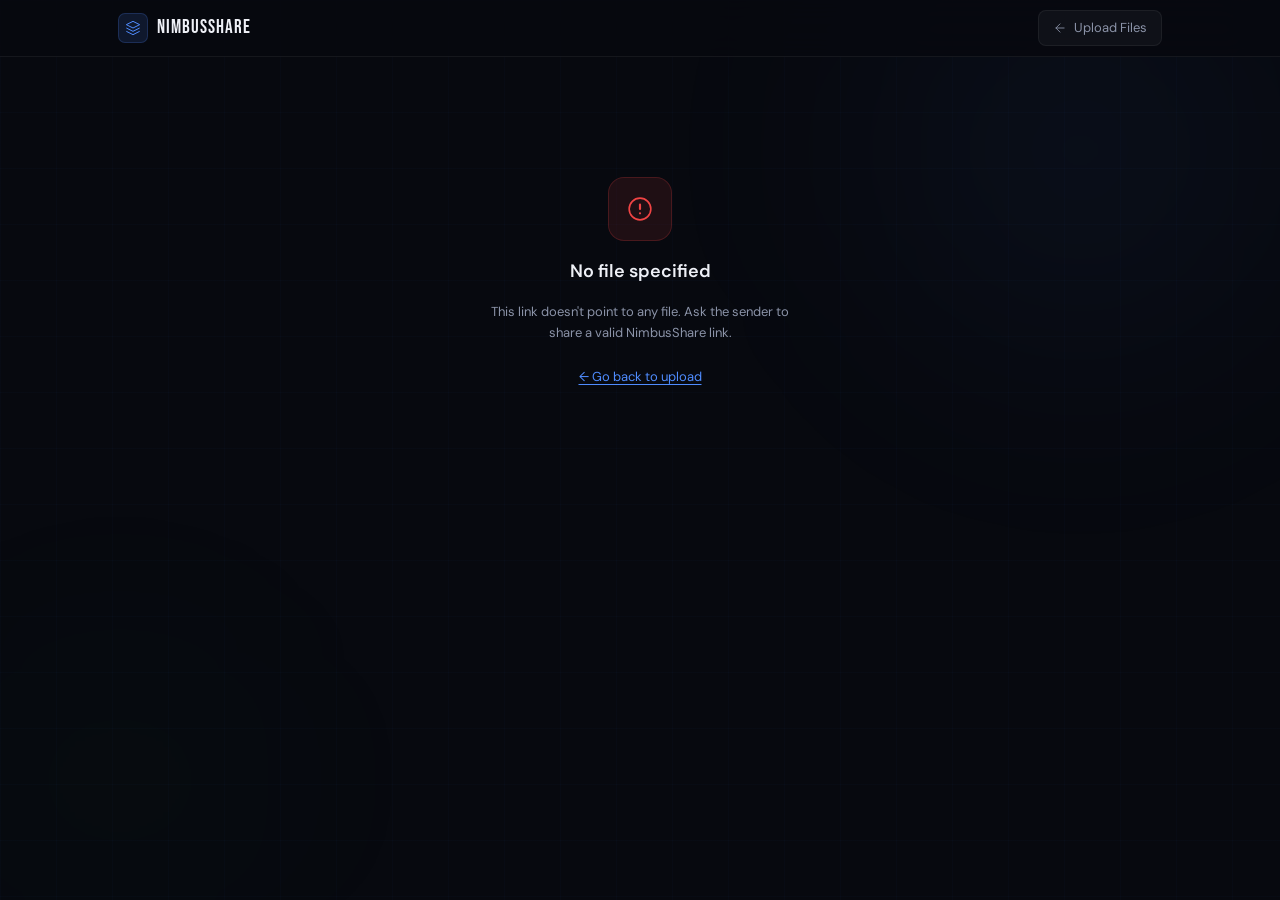
==== frontend/preview.html @ 37689a12 "Phase 2 complete: upload UI, real API integration, bundle links, preview page, delete feature, local" ====
<!DOCTYPE html>
<html lang="en">
<head>
  <meta charset="UTF-8"/>
  <meta name="viewport" content="width=device-width, initial-scale=1.0"/>
  <title>NimbusShare — Preview</title>
  <link rel="preconnect" href="https://fonts.googleapis.com">
  <link href="https://fonts.googleapis.com/css2?family=Bebas+Neue&family=DM+Sans:ital,wght@0,300;0,400;0,500;0,600;1,400&family=JetBrains+Mono:wght@400;500&display=swap" rel="stylesheet">
  <style>
    :root {
      --bg:#07090f; --surface:#0c0f18; --card:#0f1219;
      --border:rgba(255,255,255,0.06); --border-lit:rgba(255,255,255,0.11);
      --accent:#4f8cff; --accent-dim:rgba(79,140,255,0.13);
      --green:#22c55e; --green-dim:rgba(34,197,94,0.13);
      --red:#ef4444; --red-dim:rgba(239,68,68,0.1);
      --text:#eef0f6; --text-2:#8b93a8; --text-3:#484f61;
      --font-d:'Bebas Neue',sans-serif; --font-b:'DM Sans',sans-serif;
      --font-m:'JetBrains Mono',monospace;
      --r:12px; --r-sm:8px; --ease:cubic-bezier(0.4,0,0.2,1);
    }
    *,*::before,*::after{margin:0;padding:0;box-sizing:border-box;}
    html{scroll-behavior:smooth;}
    body{background:var(--bg);color:var(--text);font-family:var(--font-b);font-size:15px;line-height:1.6;min-height:100vh;-webkit-font-smoothing:antialiased;overflow-x:hidden;}

    /* BG */
    .bg-grid{position:fixed;inset:0;z-index:0;pointer-events:none;background-image:linear-gradient(rgba(79,140,255,0.025) 1px,transparent 1px),linear-gradient(90deg,rgba(79,140,255,0.025) 1px,transparent 1px);background-size:56px 56px;}
    .bg-glow{position:fixed;border-radius:50%;filter:blur(110px);pointer-events:none;z-index:0;}
    .g1{width:600px;height:600px;top:-150px;right:-100px;background:radial-gradient(circle,rgba(79,140,255,0.07) 0%,transparent 70%);}
    .g2{width:400px;height:400px;bottom:-80px;left:-80px;background:radial-gradient(circle,rgba(34,197,94,0.04) 0%,transparent 70%);}

    /* NAV */
    .navbar{position:sticky;top:0;z-index:100;background:rgba(7,9,15,0.88);backdrop-filter:blur(22px);border-bottom:1px solid var(--border);}
    .nav-inner{max-width:1100px;margin:0 auto;padding:0 28px;height:56px;display:flex;align-items:center;gap:16px;}
    .nav-logo{display:flex;align-items:center;gap:9px;text-decoration:none;color:var(--text);}
    .logo-mark{width:30px;height:30px;border-radius:7px;background:var(--accent-dim);border:1px solid rgba(79,140,255,0.2);display:flex;align-items:center;justify-content:center;color:var(--accent);}
    .logo-text{font-family:var(--font-d);font-size:19px;letter-spacing:1px;}
    .nav-back{margin-left:auto;display:flex;align-items:center;gap:7px;padding:7px 14px;border-radius:var(--r-sm);background:rgba(255,255,255,0.04);border:1px solid var(--border);color:var(--text-2);font-size:13px;cursor:pointer;text-decoration:none;transition:all .18s var(--ease);}
    .nav-back:hover{background:rgba(255,255,255,0.08);color:var(--text);border-color:var(--border-lit);}

    /* MAIN */
    .main{max-width:1100px;margin:0 auto;padding:40px 28px 80px;position:relative;z-index:1;}

    /* STATES */
    .state-center{display:flex;flex-direction:column;align-items:center;justify-content:center;gap:16px;padding:80px 20px;text-align:center;}
    .state-icon{width:64px;height:64px;border-radius:16px;display:flex;align-items:center;justify-content:center;}
    .state-icon.loading{background:var(--accent-dim);border:1px solid rgba(79,140,255,0.2);color:var(--accent);}
    .state-icon.error{background:var(--red-dim);border:1px solid rgba(239,68,68,0.2);color:var(--red);}
    .state-title{font-size:18px;font-weight:600;}
    .state-sub{font-size:13px;color:var(--text-2);max-width:320px;}
    .spin{width:22px;height:22px;border:2px solid rgba(79,140,255,0.3);border-top-color:var(--accent);border-radius:50%;animation:spin .75s linear infinite;}
    @keyframes spin{to{transform:rotate(360deg)}}

    /* BUNDLE */
    .bundle-header{display:flex;align-items:flex-start;justify-content:space-between;gap:20px;margin-bottom:28px;flex-wrap:wrap;animation:fade-up .5s ease both;}
    .bundle-eyebrow{font-family:var(--font-m);font-size:10px;letter-spacing:2px;color:var(--accent);text-transform:uppercase;margin-bottom:8px;}
    .bundle-title{font-family:var(--font-d);font-size:38px;letter-spacing:1px;margin-bottom:6px;}
    .bundle-meta{font-size:13px;color:var(--text-2);}
    .bundle-dl-all{display:flex;align-items:center;gap:8px;padding:12px 22px;border-radius:var(--r-sm);background:linear-gradient(135deg,var(--accent),#6366f1);border:none;color:#fff;font-size:14px;font-weight:600;cursor:pointer;font-family:var(--font-b);white-space:nowrap;box-shadow:0 4px 20px rgba(79,140,255,0.25);transition:all .2s var(--ease);flex-shrink:0;}
    .bundle-dl-all:hover{transform:translateY(-1px);box-shadow:0 8px 28px rgba(79,140,255,0.35);}

    /* FILE GRID */
    .file-grid{display:flex;flex-direction:column;gap:10px;}
    .file-row{display:flex;align-items:center;gap:14px;padding:16px 18px;border-radius:var(--r);background:var(--card);border:1px solid var(--border);cursor:pointer;transition:all .2s var(--ease);animation:fade-up .4s ease both;position:relative;overflow:hidden;}
    .file-row::before{content:'';position:absolute;inset:0;pointer-events:none;background:linear-gradient(135deg,rgba(255,255,255,0.018) 0%,transparent 55%);}
    .file-row:hover{border-color:var(--accent);transform:translateX(3px);background:#111520;}
    .file-row:hover .file-row-name{color:var(--accent);}
    .fr-ext{width:44px;height:44px;border-radius:10px;flex-shrink:0;background:var(--accent-dim);border:1px solid rgba(79,140,255,0.18);display:flex;align-items:center;justify-content:center;font-family:var(--font-m);font-size:9px;color:var(--accent);text-transform:uppercase;letter-spacing:.5px;}
    .fr-info{flex:1;min-width:0;}
    .file-row-name{display:block;font-size:14px;font-weight:600;color:var(--text);white-space:nowrap;overflow:hidden;text-overflow:ellipsis;margin-bottom:3px;transition:color .18s;}
    .file-row-meta{display:flex;align-items:center;gap:10px;}
    .file-row-size{font-family:var(--font-m);font-size:11px;color:var(--text-3);}
    .file-row-hint{font-size:11px;color:var(--text-3);display:flex;align-items:center;gap:5px;}
    .fr-actions{display:flex;align-items:center;gap:8px;flex-shrink:0;}
    .fr-copy-btn,.fr-dl-btn{display:flex;align-items:center;gap:6px;padding:8px 14px;border-radius:var(--r-sm);font-size:12px;font-weight:500;cursor:pointer;font-family:var(--font-b);transition:all .18s var(--ease);white-space:nowrap;border:1px solid;}
    .fr-copy-btn{background:var(--accent-dim);border-color:rgba(79,140,255,0.22);color:var(--accent);}
    .fr-copy-btn:hover{background:rgba(79,140,255,0.22);border-color:rgba(79,140,255,0.4);}
    .fr-copy-btn.copied{background:var(--green-dim);border-color:rgba(34,197,94,0.25);color:var(--green);}
    .fr-dl-btn{background:var(--green-dim);border-color:rgba(34,197,94,0.22);color:var(--green);}
    .fr-dl-btn:hover{background:rgba(34,197,94,0.22);border-color:rgba(34,197,94,0.4);}

    /* SINGLE FILE */
    .single-wrap{animation:fade-up .5s ease both;}
    .single-header{display:flex;align-items:flex-start;gap:18px;margin-bottom:24px;flex-wrap:wrap;}
    .single-icon{width:58px;height:58px;border-radius:13px;flex-shrink:0;background:var(--accent-dim);border:1px solid rgba(79,140,255,0.2);display:flex;align-items:center;justify-content:center;color:var(--accent);}
    .single-title-group{flex:1;min-width:0;}
    .single-eyebrow{font-family:var(--font-m);font-size:10px;letter-spacing:2px;color:var(--text-3);text-transform:uppercase;margin-bottom:6px;}
    .single-name{font-size:22px;font-weight:700;color:var(--text);word-break:break-word;margin-bottom:6px;line-height:1.3;}
    .single-meta{font-size:13px;color:var(--text-2);}
    .single-actions{display:flex;gap:10px;flex-wrap:wrap;margin-bottom:22px;}
    .dl-btn-main{display:flex;align-items:center;gap:9px;padding:13px 26px;border-radius:var(--r-sm);background:linear-gradient(135deg,var(--green),#16a34a);border:none;color:#fff;font-size:15px;font-weight:600;cursor:pointer;font-family:var(--font-b);box-shadow:0 4px 20px rgba(34,197,94,0.22);transition:all .2s var(--ease);}
    .dl-btn-main:hover{transform:translateY(-1px);box-shadow:0 8px 28px rgba(34,197,94,0.32);}
    .copy-link-btn{display:flex;align-items:center;gap:8px;padding:13px 20px;border-radius:var(--r-sm);background:var(--accent-dim);border:1px solid rgba(79,140,255,0.22);color:var(--accent);font-size:14px;font-weight:500;cursor:pointer;font-family:var(--font-b);transition:all .2s var(--ease);}
    .copy-link-btn:hover{background:rgba(79,140,255,0.2);border-color:rgba(79,140,255,0.4);}
    .copy-link-btn.copied{background:var(--green-dim);border-color:rgba(34,197,94,0.25);color:var(--green);}

    /* PREVIEW PANE */
    .preview-pane{border-radius:var(--r);border:1px solid var(--border);background:var(--card);overflow:hidden;min-height:280px;}
    .preview-pane iframe,.preview-pane img,.preview-pane video,.preview-pane audio{display:block;width:100%;border:none;}
    .preview-pane img{max-height:72vh;object-fit:contain;background:#000;}
    .preview-pane video{max-height:72vh;background:#000;}
    .preview-pane audio{padding:28px;width:100%;}
    .preview-pane iframe{height:72vh;}

    /* text preview */
    .text-preview{padding:24px;font-family:var(--font-m);font-size:13px;color:var(--text-2);line-height:1.8;white-space:pre-wrap;word-break:break-word;max-height:72vh;overflow-y:auto;}
    .text-preview::-webkit-scrollbar{width:5px;}
    .text-preview::-webkit-scrollbar-thumb{background:var(--border-lit);border-radius:3px;}

    /* no preview */
    .no-preview{display:flex;flex-direction:column;align-items:center;justify-content:center;gap:14px;padding:60px 28px;text-align:center;}
    .no-preview-icon{width:60px;height:60px;border-radius:14px;background:rgba(255,255,255,0.03);border:1px solid var(--border);display:flex;align-items:center;justify-content:center;color:var(--text-3);}
    .no-preview-title{font-size:16px;font-weight:600;color:var(--text);}
    .no-preview-sub{font-size:13px;color:var(--text-3);}

    /* inline preview panel */
    .inline-preview-panel{margin-top:10px;border-radius:var(--r);border:1px solid var(--accent);background:var(--card);overflow:hidden;animation:panel-in .3s cubic-bezier(0.34,1.2,0.64,1) both;}
    @keyframes panel-in{from{opacity:0;transform:scaleY(.95);transform-origin:top}to{opacity:1;transform:scaleY(1)}}
    .inline-preview-header{display:flex;align-items:center;justify-content:space-between;padding:12px 16px;border-bottom:1px solid var(--border);}
    .inline-preview-title{font-size:13px;font-weight:600;color:var(--text);white-space:nowrap;overflow:hidden;text-overflow:ellipsis;min-width:0;flex:1;}
    .inline-close{background:none;border:none;cursor:pointer;color:var(--text-3);font-size:18px;padding:0 4px;transition:color .15s;flex-shrink:0;margin-left:12px;}
    .inline-close:hover{color:var(--text);}
    .inline-preview-body iframe,.inline-preview-body img,.inline-preview-body video,.inline-preview-body audio{display:block;width:100%;border:none;}
    .inline-preview-body img{max-height:55vh;object-fit:contain;background:#000;}
    .inline-preview-body video{max-height:55vh;background:#000;}
    .inline-preview-body iframe{height:55vh;}
    .inline-preview-body audio{padding:20px;}
    .inline-preview-body .text-preview{max-height:55vh;}

    /* TOAST */
    .ns-toast{position:fixed;top:68px;right:20px;z-index:9999;display:flex;align-items:flex-start;gap:10px;padding:12px 15px;border-radius:9px;max-width:320px;font-family:var(--font-b);font-size:13px;line-height:1.5;box-shadow:0 8px 30px rgba(0,0,0,0.4);backdrop-filter:blur(12px);animation:toast-in .3s cubic-bezier(0.34,1.56,0.64,1) forwards;}
    @keyframes toast-in{from{opacity:0;transform:translateX(16px) scale(.96)}to{opacity:1;transform:none}}
    @keyframes toast-out{from{opacity:1}to{opacity:0;transform:translateX(16px)}}

    @keyframes fade-up{from{opacity:0;transform:translateY(14px)}to{opacity:1;transform:none}}
    :focus-visible{outline:2px solid var(--accent);outline-offset:3px;border-radius:4px;}
    ::-webkit-scrollbar{width:5px;}
    ::-webkit-scrollbar-thumb{background:var(--border-lit);border-radius:3px;}

    @media(max-width:640px){
      .main{padding:24px 16px 60px;}
      .bundle-header{flex-direction:column;gap:14px;}
      .fr-actions{flex-direction:column;gap:6px;width:100%;}
      .fr-copy-btn,.fr-dl-btn{justify-content:center;}
      .single-actions{flex-direction:column;}
      .dl-btn-main,.copy-link-btn{justify-content:center;}
    }
  </style>
</head>
<body>
  <div class="bg-grid"></div>
  <div class="bg-glow g1"></div>
  <div class="bg-glow g2"></div>

  <nav class="navbar">
    <div class="nav-inner">
      <a class="nav-logo" href="index.html">
        <div class="logo-mark">
          <svg width="16" height="16" viewBox="0 0 24 24" fill="none">
            <path d="M12 2L2 7l10 5 10-5-10-5z" stroke="currentColor" stroke-width="1.5" stroke-linejoin="round"/>
            <path d="M2 17l10 5 10-5M2 12l10 5 10-5" stroke="currentColor" stroke-width="1.5" stroke-linejoin="round"/>
          </svg>
        </div>
        <span class="logo-text">NimbusShare</span>
      </a>
      <a class="nav-back" href="index.html">
        <svg width="14" height="14" viewBox="0 0 24 24" fill="none">
          <path d="M19 12H5M12 5l-7 7 7 7" stroke="currentColor" stroke-width="1.5" stroke-linecap="round" stroke-linejoin="round"/>
        </svg>
        Upload Files
      </a>
    </div>
  </nav>

  <main class="main" id="main">
    <div class="state-center" id="loadingState">
      <div class="state-icon loading"><div class="spin"></div></div>
      <p class="state-title">Loading...</p>
      <p class="state-sub">Fetching your file from the cloud</p>
    </div>
  </main>

<script>
const API_BASE = "https://svzju8smoa.execute-api.ap-south-1.amazonaws.com/prod/upload";
const mainEl   = document.getElementById("main");

function escH(s){return String(s).replace(/&/g,"&amp;").replace(/</g,"&lt;").replace(/>/g,"&gt;").replace(/"/g,"&quot;");}
function formatSize(b){if(!b)return"—";if(b<1024)return b+" B";if(b<1048576)return(b/1024).toFixed(1)+" KB";return(b/1048576).toFixed(2)+" MB";}
function getExt(n){if(!n)return"FILE";const p=n.split(".");return p.length>=2?p[p.length-1].toUpperCase():"FILE";}
function isImage(n){return/\.(jpg|jpeg|png|gif|webp|svg)$/i.test(n);}
function isVideo(n){return/\.(mp4|webm|ogg|mov)$/i.test(n);}
function isAudio(n){return/\.(mp3|wav|ogg|aac|flac)$/i.test(n);}
function isPdf(n)  {return/\.pdf$/i.test(n);}
function isText(n) {return/\.(txt|md|csv|json|js|ts|html|css|xml|log|sh|py|java|c|cpp|h|yaml|yml|ini|toml)$/i.test(n);}
function canPreview(n){return isImage(n)||isVideo(n)||isAudio(n)||isPdf(n)||isText(n);}

function toast(msg,type="info"){
  document.querySelectorAll(".ns-toast").forEach(t=>t.remove());
  const cols={success:{bg:"#0a180d",bdr:"rgba(34,197,94,.32)",tx:"#86efac"},error:{bg:"#1a0a0a",bdr:"rgba(239,68,68,.32)",tx:"#fca5a5"},info:{bg:"#0a0e1a",bdr:"rgba(79,140,255,.32)",tx:"#93c5fd"}};
  const c=cols[type]||cols.info;
  const el=document.createElement("div");
  el.className="ns-toast";
  el.style.cssText=`background:${c.bg};border:1px solid ${c.bdr};color:${c.tx}`;
  el.innerHTML=`<span style="flex:1">${msg}</span><button onclick="this.parentElement.remove()" style="background:none;border:none;cursor:pointer;color:${c.tx};opacity:.5;font-size:16px;padding:0;margin-left:8px">×</button>`;
  document.body.appendChild(el);
  setTimeout(()=>{if(!el.parentElement)return;el.style.animation="toast-out .25s ease forwards";setTimeout(()=>el.remove(),260);},4000);
}

function copyUrl(url,btn){
  navigator.clipboard.writeText(url).then(()=>{
    const orig=btn.innerHTML;
    btn.classList.add("copied");
    btn.innerHTML=`<svg width="13" height="13" viewBox="0 0 24 24" fill="none"><polyline points="20 6 9 17 4 12" stroke="currentColor" stroke-width="2.5" stroke-linecap="round" stroke-linejoin="round"/></svg> Copied!`;
    toast("Link copied!","success");
    setTimeout(()=>{btn.classList.remove("copied");btn.innerHTML=orig;},2200);
  }).catch(()=>toast("Could not copy.","error"));
}

function downloadFile(url,name){
  const a=document.createElement("a");
  a.href=url;a.download=name||"download";a.target="_blank";a.rel="noopener";
  document.body.appendChild(a);a.click();setTimeout(()=>a.remove(),100);
  toast(`Downloading "${name}"...`,"info");
}

function buildPreviewEl(url,name){
  if(isImage(name)){const i=document.createElement("img");i.src=url;i.alt=name;i.onerror=()=>i.replaceWith(noPreviewEl(name));return i;}
  if(isVideo(name)){const v=document.createElement("video");v.src=url;v.controls=true;v.preload="metadata";return v;}
  if(isAudio(name)){const a=document.createElement("audio");a.src=url;a.controls=true;a.preload="metadata";return a;}
  if(isPdf(name)){const f=document.createElement("iframe");f.src=url+"#toolbar=1&navpanes=0";f.title=name;return f;}
  if(isText(name)){const d=document.createElement("div");d.className="text-preview";d.textContent="Loading...";fetch(url).then(r=>r.text()).then(t=>{d.textContent=t;}).catch(()=>{d.textContent="Could not load text.";});return d;}
  return null;
}

function noPreviewEl(name){
  const d=document.createElement("div");d.className="no-preview";
  d.innerHTML=`<div class="no-preview-icon"><svg width="26" height="26" viewBox="0 0 24 24" fill="none"><path d="M13 2H6a2 2 0 00-2 2v16a2 2 0 002 2h12a2 2 0 002-2V9z" stroke="currentColor" stroke-width="1.5"/><polyline points="13 2 13 9 20 9" stroke="currentColor" stroke-width="1.5"/></svg></div><p class="no-preview-title">Preview not available</p><p class="no-preview-sub">.${getExt(name).toLowerCase()} files can't be previewed in the browser. Use Download to open.</p>`;
  return d;
}

function showError(title,sub){
  mainEl.innerHTML=`<div class="state-center"><div class="state-icon error"><svg width="26" height="26" viewBox="0 0 24 24" fill="none"><circle cx="12" cy="12" r="10" stroke="currentColor" stroke-width="1.5"/><line x1="12" y1="8" x2="12" y2="12" stroke="currentColor" stroke-width="2" stroke-linecap="round"/><line x1="12" y1="16" x2="12.01" y2="16" stroke="currentColor" stroke-width="2" stroke-linecap="round"/></svg></div><p class="state-title">${escH(title)}</p><p class="state-sub">${escH(sub)}</p><a href="index.html" style="margin-top:8px;color:var(--accent);font-size:13px;text-decoration:underline;text-underline-offset:3px">← Go back to upload</a></div>`;
}

/* ── SINGLE FILE RENDER ─────────────────────────── */
function renderSingle(fileUrl,fileName,fileSize){
  const name=fileName||decodeURIComponent(fileUrl.split("/").pop().split("?")[0])||"file";
  const sizeStr=fileSize?formatSize(fileSize):"";
  const ext=getExt(name);
  const pageUrl=window.location.href;
  document.title=`NimbusShare — ${name}`;

  const wrap=document.createElement("div");
  wrap.className="single-wrap";

  // header
  const hdr=document.createElement("div");hdr.className="single-header";
  hdr.innerHTML=`
    <div class="single-icon">
      <svg width="26" height="26" viewBox="0 0 24 24" fill="none">
        <path d="M13 2H6a2 2 0 00-2 2v16a2 2 0 002 2h12a2 2 0 002-2V9z" stroke="currentColor" stroke-width="1.5"/>
        <polyline points="13 2 13 9 20 9" stroke="currentColor" stroke-width="1.5"/>
      </svg>
    </div>
    <div class="single-title-group">
      <p class="single-eyebrow">NimbusShare · Shared File</p>
      <h1 class="single-name">${escH(name)}</h1>
      <p class="single-meta">${sizeStr?sizeStr+" · ":""}${ext} file${canPreview(name)?" · Preview available":""}</p>
    </div>`;
  wrap.appendChild(hdr);

  // actions
  const acts=document.createElement("div");acts.className="single-actions";
  const dlBtn=document.createElement("button");dlBtn.className="dl-btn-main";
  dlBtn.innerHTML=`<svg width="16" height="16" viewBox="0 0 24 24" fill="none"><path d="M21 15v4a2 2 0 01-2 2H5a2 2 0 01-2-2v-4" stroke="currentColor" stroke-width="2" stroke-linecap="round"/><polyline points="7 10 12 15 17 10" stroke="currentColor" stroke-width="2" stroke-linecap="round" stroke-linejoin="round"/><line x1="12" y1="15" x2="12" y2="3" stroke="currentColor" stroke-width="2" stroke-linecap="round"/></svg> Download File`;
  dlBtn.addEventListener("click",()=>downloadFile(fileUrl,name));
  acts.appendChild(dlBtn);

  const cpBtn=document.createElement("button");cpBtn.className="copy-link-btn";
  const cpOrig=`<svg width="14" height="14" viewBox="0 0 24 24" fill="none"><rect x="9" y="9" width="13" height="13" rx="2" stroke="currentColor" stroke-width="1.5"/><path d="M5 15H4a2 2 0 01-2-2V4a2 2 0 012-2h9a2 2 0 012 2v1" stroke="currentColor" stroke-width="1.5"/></svg> Copy Link`;
  cpBtn.innerHTML=cpOrig;
  cpBtn.addEventListener("click",()=>copyUrl(pageUrl,cpBtn));
  acts.appendChild(cpBtn);
  wrap.appendChild(acts);

  // preview
  const pane=document.createElement("div");pane.className="preview-pane";
  const prev=buildPreviewEl(fileUrl,name);
  pane.appendChild(prev||noPreviewEl(name));
  wrap.appendChild(pane);

  mainEl.innerHTML="";mainEl.appendChild(wrap);
}

/* ── BUNDLE RENDER ──────────────────────────────── */
function renderBundle(data){
  const {bundle_id,total_files,files}=data;
  const totalSize=files.reduce((s,f)=>s+(f.file_size||0),0);
  document.title=`NimbusShare — Bundle (${total_files} files)`;

  const wrap=document.createElement("div");

  // header
  const hdr=document.createElement("div");hdr.className="bundle-header";
  const titleGrp=document.createElement("div");
  titleGrp.innerHTML=`<p class="bundle-eyebrow">NimbusShare · Shared Bundle</p><h1 class="bundle-title">File Bundle</h1><p class="bundle-meta">${total_files} file${total_files!==1?"s":""} · ${formatSize(totalSize)} total</p>`;
  hdr.appendChild(titleGrp);

  const dlAll=document.createElement("button");dlAll.className="bundle-dl-all";
  dlAll.innerHTML=`<svg width="15" height="15" viewBox="0 0 24 24" fill="none"><path d="M21 15v4a2 2 0 01-2 2H5a2 2 0 01-2-2v-4" stroke="currentColor" stroke-width="2" stroke-linecap="round"/><polyline points="7 10 12 15 17 10" stroke="currentColor" stroke-width="2" stroke-linecap="round" stroke-linejoin="round"/><line x1="12" y1="15" x2="12" y2="3" stroke="currentColor" stroke-width="2" stroke-linecap="round"/></svg> Download All`;
  dlAll.addEventListener("click",()=>{files.forEach((f,i)=>setTimeout(()=>downloadFile(f.download_url,f.file_name),i*400));});
  hdr.appendChild(dlAll);
  wrap.appendChild(hdr);

  // file grid
  const grid=document.createElement("div");grid.className="file-grid";
  let openRow=null,openPanel=null;

  files.forEach((f,idx)=>{
    const name=f.file_name;
    const dlUrl=f.download_url;
    const ext=getExt(name);
    const prev=canPreview(name);
    const filePageUrl=`${window.location.href.split("?")[0]}?f=${encodeURIComponent(dlUrl)}`;

    const row=document.createElement("div");
    row.className="file-row";
    row.style.animationDelay=(idx*0.06)+"s";
    row.innerHTML=`
      <div class="fr-ext">${escH(ext)}</div>
      <div class="fr-info">
        <span class="file-row-name">${escH(name)}</span>
        <div class="file-row-meta">
          <span class="file-row-size">${formatSize(f.file_size)}</span>
          <span class="file-row-hint">
            <svg width="11" height="11" viewBox="0 0 24 24" fill="none">
              ${prev
                ?`<path d="M1 12s4-8 11-8 11 8 11 8-4 8-11 8-11-8-11-8z" stroke="currentColor" stroke-width="1.5"/><circle cx="12" cy="12" r="3" stroke="currentColor" stroke-width="1.5"/>`
                :`<path d="M17.94 17.94A10.07 10.07 0 0112 20c-7 0-11-8-11-8a18.45 18.45 0 015.06-5.94" stroke="currentColor" stroke-width="1.5" stroke-linecap="round"/><path d="M9.9 4.24A9.12 9.12 0 0112 4c7 0 11 8 11 8a18.5 18.5 0 01-2.16 3.19" stroke="currentColor" stroke-width="1.5" stroke-linecap="round"/><line x1="1" y1="1" x2="23" y2="23" stroke="currentColor" stroke-width="1.5" stroke-linecap="round"/>`
              }
            </svg>
            ${prev?"Click to preview":"No preview"}
          </span>
        </div>
      </div>
      <div class="fr-actions">
        <button class="fr-copy-btn">
          <svg width="12" height="12" viewBox="0 0 24 24" fill="none">
            <rect x="9" y="9" width="13" height="13" rx="2" stroke="currentColor" stroke-width="1.5"/>
            <path d="M5 15H4a2 2 0 01-2-2V4a2 2 0 012-2h9a2 2 0 012 2v1" stroke="currentColor" stroke-width="1.5"/>
          </svg>
          Copy Link
        </button>
        <button class="fr-dl-btn">
          <svg width="12" height="12" viewBox="0 0 24 24" fill="none">
            <path d="M21 15v4a2 2 0 01-2 2H5a2 2 0 01-2-2v-4" stroke="currentColor" stroke-width="1.5" stroke-linecap="round"/>
            <polyline points="7 10 12 15 17 10" stroke="currentColor" stroke-width="1.5" stroke-linecap="round" stroke-linejoin="round"/>
            <line x1="12" y1="15" x2="12" y2="3" stroke="currentColor" stroke-width="1.5" stroke-linecap="round"/>
          </svg>
          Download
        </button>
      </div>`;

    // copy link
    row.querySelector(".fr-copy-btn").addEventListener("click",(e)=>{e.stopPropagation();copyUrl(filePageUrl,row.querySelector(".fr-copy-btn"));});
    // download
    row.querySelector(".fr-dl-btn").addEventListener("click",(e)=>{e.stopPropagation();downloadFile(dlUrl,name);});

    // click row → inline preview
    row.addEventListener("click",(e)=>{
      if(e.target.closest(".fr-copy-btn")||e.target.closest(".fr-dl-btn"))return;
      if(!prev){toast(`Can't preview .${ext.toLowerCase()} files — use Download.`,"info");return;}

      // toggle off if same row
      if(openRow===row&&openPanel){openPanel.remove();openRow=null;openPanel=null;return;}
      // close previous
      if(openPanel){openPanel.remove();openRow=null;openPanel=null;}

      const panel=document.createElement("div");panel.className="inline-preview-panel";
      panel.innerHTML=`<div class="inline-preview-header"><span class="inline-preview-title">${escH(name)}</span><button class="inline-close" title="Close">×</button></div><div class="inline-preview-body" id="ipb${idx}"></div>`;
      panel.querySelector(".inline-close").addEventListener("click",(e)=>{e.stopPropagation();panel.remove();openRow=null;openPanel=null;});
      const body=panel.querySelector(`#ipb${idx}`);
      const el=buildPreviewEl(dlUrl,name);
      if(el)body.appendChild(el);

      row.insertAdjacentElement("afterend",panel);
      openRow=row;openPanel=panel;
      panel.scrollIntoView({behavior:"smooth",block:"nearest"});
    });

    grid.appendChild(row);
  });

  wrap.appendChild(grid);
  mainEl.innerHTML="";mainEl.appendChild(wrap);
}

/* ── INIT ───────────────────────────────────────── */
(async function(){
  const params=new URLSearchParams(window.location.search);
  const bundleId=params.get("bundle_id");
  const fileUrl=params.get("f");

  if(bundleId){
    try{
      const res=await fetch(`${API_BASE}?bundle_id=${encodeURIComponent(bundleId)}`);
      if(!res.ok)throw new Error(`Server returned ${res.status}`);
      const data=await res.json();
      if(!data.files||data.files.length===0)throw new Error("No files found in this bundle.");
      renderBundle(data);
    }catch(err){
      showError("Bundle not found",err.message||"This link may be invalid or files may have been deleted.");
    }
    return;
  }

  if(fileUrl){
    const decoded=decodeURIComponent(fileUrl);
    const name=decodeURIComponent(decoded.split("/").pop().split("?")[0])||"file";
    renderSingle(decoded,name,null);
    return;
  }

  showError("No file specified","This link doesn't point to any file. Ask the sender to share a valid NimbusShare link.");
})();
</script>
</body>
</html>
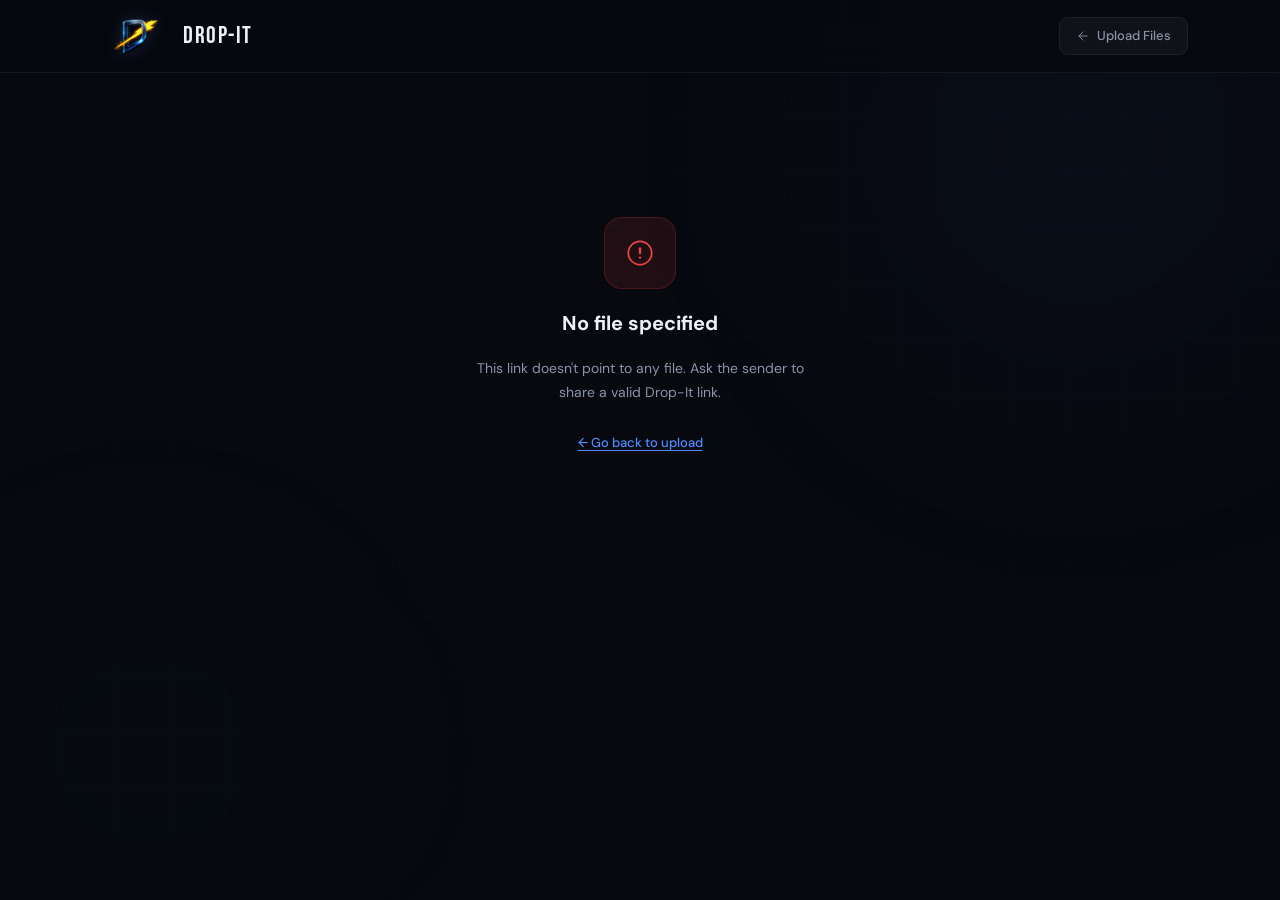
==== commit c3e9cb62: "feat: complete frontend overhaul — logo, favicon all sizes, delete confirm UI, file validation error" ====
--- a/frontend/preview.html
+++ b/frontend/preview.html
@@ -3,146 +3,324 @@
 <head>
   <meta charset="UTF-8"/>
   <meta name="viewport" content="width=device-width, initial-scale=1.0"/>
-  <title>NimbusShare — Preview</title>
+  <title>Drop-It — Preview</title>
+
+  <!-- ── FAVICON — all sizes ── -->
+  <link rel="icon" type="image/x-icon"  href="favicon.ico"/>
+  <link rel="icon" type="image/png" sizes="32x32"   href="favicon.ico"/>
+  <link rel="icon" type="image/png" sizes="64x64"   href="favicon.ico"/>
+  <link rel="icon" type="image/png" sizes="192x192" href="favicon-192.png"/>
+  <link rel="icon" type="image/png" sizes="512x512" href="favicon-512.png"/>
+  <link rel="apple-touch-icon" sizes="180x180"      href="favicon-180.png"/>
+  <meta name="msapplication-TileImage" content="favicon-192.png"/>
+  <meta name="theme-color" content="#07090f"/>
+
   <link rel="preconnect" href="https://fonts.googleapis.com">
-  <link href="https://fonts.googleapis.com/css2?family=Bebas+Neue&family=DM+Sans:ital,wght@0,300;0,400;0,500;0,600;1,400&family=JetBrains+Mono:wght@400;500&display=swap" rel="stylesheet">
+  <link href="https://fonts.googleapis.com/css2?family=Bebas+Neue&family=DM+Sans:wght@300;400;500;600;700&family=JetBrains+Mono:wght@400;500&display=swap" rel="stylesheet">
   <style>
     :root {
-      --bg:#07090f; --surface:#0c0f18; --card:#0f1219;
-      --border:rgba(255,255,255,0.06); --border-lit:rgba(255,255,255,0.11);
-      --accent:#4f8cff; --accent-dim:rgba(79,140,255,0.13);
-      --green:#22c55e; --green-dim:rgba(34,197,94,0.13);
+      --bg:#07090f; --surface:#0c0f18; --card:#0f1219; --card-hover:#111622;
+      --border:rgba(255,255,255,0.06); --border-lit:rgba(255,255,255,0.12);
+      --accent:#4f8cff; --accent-dim:rgba(79,140,255,0.12); --accent-glow:rgba(79,140,255,0.25);
+      --green:#22c55e; --green-dim:rgba(34,197,94,0.12); --green-glow:rgba(34,197,94,0.25);
+      --amber:#f59e0b; --amber-dim:rgba(245,158,11,0.12);
       --red:#ef4444; --red-dim:rgba(239,68,68,0.1);
       --text:#eef0f6; --text-2:#8b93a8; --text-3:#484f61;
-      --font-d:'Bebas Neue',sans-serif; --font-b:'DM Sans',sans-serif;
+      --font-d:'Bebas Neue',sans-serif;
+      --font-b:'DM Sans',sans-serif;
       --font-m:'JetBrains Mono',monospace;
-      --r:12px; --r-sm:8px; --ease:cubic-bezier(0.4,0,0.2,1);
+      --r:14px; --r-sm:9px; --r-xs:6px;
+      --ease:cubic-bezier(0.4,0,0.2,1);
     }
     *,*::before,*::after{margin:0;padding:0;box-sizing:border-box;}
     html{scroll-behavior:smooth;}
     body{background:var(--bg);color:var(--text);font-family:var(--font-b);font-size:15px;line-height:1.6;min-height:100vh;-webkit-font-smoothing:antialiased;overflow-x:hidden;}
 
-    /* BG */
-    .bg-grid{position:fixed;inset:0;z-index:0;pointer-events:none;background-image:linear-gradient(rgba(79,140,255,0.025) 1px,transparent 1px),linear-gradient(90deg,rgba(79,140,255,0.025) 1px,transparent 1px);background-size:56px 56px;}
-    .bg-glow{position:fixed;border-radius:50%;filter:blur(110px);pointer-events:none;z-index:0;}
-    .g1{width:600px;height:600px;top:-150px;right:-100px;background:radial-gradient(circle,rgba(79,140,255,0.07) 0%,transparent 70%);}
-    .g2{width:400px;height:400px;bottom:-80px;left:-80px;background:radial-gradient(circle,rgba(34,197,94,0.04) 0%,transparent 70%);}
-
-    /* NAV */
-    .navbar{position:sticky;top:0;z-index:100;background:rgba(7,9,15,0.88);backdrop-filter:blur(22px);border-bottom:1px solid var(--border);}
-    .nav-inner{max-width:1100px;margin:0 auto;padding:0 28px;height:56px;display:flex;align-items:center;gap:16px;}
-    .nav-logo{display:flex;align-items:center;gap:9px;text-decoration:none;color:var(--text);}
-    .logo-mark{width:30px;height:30px;border-radius:7px;background:var(--accent-dim);border:1px solid rgba(79,140,255,0.2);display:flex;align-items:center;justify-content:center;color:var(--accent);}
-    .logo-text{font-family:var(--font-d);font-size:19px;letter-spacing:1px;}
-    .nav-back{margin-left:auto;display:flex;align-items:center;gap:7px;padding:7px 14px;border-radius:var(--r-sm);background:rgba(255,255,255,0.04);border:1px solid var(--border);color:var(--text-2);font-size:13px;cursor:pointer;text-decoration:none;transition:all .18s var(--ease);}
+    /* ── BACKGROUND ── */
+    .bg-grid{position:fixed;inset:0;z-index:0;pointer-events:none;
+      background-image:linear-gradient(rgba(79,140,255,0.022) 1px,transparent 1px),linear-gradient(90deg,rgba(79,140,255,0.022) 1px,transparent 1px);
+      background-size:56px 56px;}
+    .bg-glow{position:fixed;border-radius:50%;filter:blur(120px);pointer-events:none;z-index:0;}
+    .g1{width:700px;height:700px;top:-200px;right:-150px;background:radial-gradient(circle,rgba(79,140,255,0.06) 0%,transparent 70%);}
+    .g2{width:500px;height:500px;bottom:-100px;left:-100px;background:radial-gradient(circle,rgba(34,197,94,0.035) 0%,transparent 70%);}
+
+    /* ── NAV ── */
+    .navbar{position:sticky;top:0;z-index:200;background:rgba(7,9,15,0.9);backdrop-filter:blur(24px);border-bottom:1px solid var(--border);}
+    .nav-inner{max-width:1160px;margin:0 auto;padding:0 32px;height:72px;display:flex;align-items:center;gap:16px;}
+    .nav-logo{display:flex;align-items:center;gap:4px;text-decoration:none;color:var(--text);}
+    .nav-logo-img{height:58px;width:auto;object-fit:contain;filter:brightness(1.08) drop-shadow(0 0 8px rgba(79,140,255,0.18));transition:filter .25s ease,transform .25s ease;}
+    .nav-logo:hover .nav-logo-img{filter:brightness(1.2) drop-shadow(0 0 16px rgba(250,200,0,0.4));transform:scale(1.05);}
+    .logo-text{font-family:var(--font-d);font-size:24px;letter-spacing:1.5px;}
+    .nav-tags{display:flex;gap:6px;margin-left:4px;}
+    .nav-tag{font-family:var(--font-m);font-size:9px;letter-spacing:1px;padding:3px 8px;border-radius:100px;background:rgba(255,255,255,0.04);border:1px solid var(--border);color:var(--text-3);text-transform:uppercase;}
+    .nav-right{margin-left:auto;display:flex;align-items:center;gap:10px;}
+    .nav-back{display:flex;align-items:center;gap:7px;padding:8px 16px;border-radius:var(--r-sm);background:rgba(255,255,255,0.04);border:1px solid var(--border);color:var(--text-2);font-size:13px;font-weight:500;cursor:pointer;text-decoration:none;transition:all .18s var(--ease);}
     .nav-back:hover{background:rgba(255,255,255,0.08);color:var(--text);border-color:var(--border-lit);}
 
-    /* MAIN */
-    .main{max-width:1100px;margin:0 auto;padding:40px 28px 80px;position:relative;z-index:1;}
-
-    /* STATES */
-    .state-center{display:flex;flex-direction:column;align-items:center;justify-content:center;gap:16px;padding:80px 20px;text-align:center;}
-    .state-icon{width:64px;height:64px;border-radius:16px;display:flex;align-items:center;justify-content:center;}
+    /* ── MAIN ── */
+    .main{max-width:1160px;margin:0 auto;padding:44px 32px 100px;position:relative;z-index:1;}
+
+    /* ── LOADING / ERROR ── */
+    .state-center{display:flex;flex-direction:column;align-items:center;justify-content:center;gap:18px;padding:100px 20px;text-align:center;}
+    .state-icon{width:72px;height:72px;border-radius:18px;display:flex;align-items:center;justify-content:center;}
     .state-icon.loading{background:var(--accent-dim);border:1px solid rgba(79,140,255,0.2);color:var(--accent);}
     .state-icon.error{background:var(--red-dim);border:1px solid rgba(239,68,68,0.2);color:var(--red);}
-    .state-title{font-size:18px;font-weight:600;}
-    .state-sub{font-size:13px;color:var(--text-2);max-width:320px;}
-    .spin{width:22px;height:22px;border:2px solid rgba(79,140,255,0.3);border-top-color:var(--accent);border-radius:50%;animation:spin .75s linear infinite;}
+    .state-title{font-size:20px;font-weight:700;}
+    .state-sub{font-size:14px;color:var(--text-2);max-width:340px;line-height:1.7;}
+    .spin{width:26px;height:26px;border:2.5px solid rgba(79,140,255,0.25);border-top-color:var(--accent);border-radius:50%;animation:spin .8s linear infinite;}
     @keyframes spin{to{transform:rotate(360deg)}}
 
-    /* BUNDLE */
-    .bundle-header{display:flex;align-items:flex-start;justify-content:space-between;gap:20px;margin-bottom:28px;flex-wrap:wrap;animation:fade-up .5s ease both;}
-    .bundle-eyebrow{font-family:var(--font-m);font-size:10px;letter-spacing:2px;color:var(--accent);text-transform:uppercase;margin-bottom:8px;}
-    .bundle-title{font-family:var(--font-d);font-size:38px;letter-spacing:1px;margin-bottom:6px;}
-    .bundle-meta{font-size:13px;color:var(--text-2);}
-    .bundle-dl-all{display:flex;align-items:center;gap:8px;padding:12px 22px;border-radius:var(--r-sm);background:linear-gradient(135deg,var(--accent),#6366f1);border:none;color:#fff;font-size:14px;font-weight:600;cursor:pointer;font-family:var(--font-b);white-space:nowrap;box-shadow:0 4px 20px rgba(79,140,255,0.25);transition:all .2s var(--ease);flex-shrink:0;}
-    .bundle-dl-all:hover{transform:translateY(-1px);box-shadow:0 8px 28px rgba(79,140,255,0.35);}
-
-    /* FILE GRID */
-    .file-grid{display:flex;flex-direction:column;gap:10px;}
-    .file-row{display:flex;align-items:center;gap:14px;padding:16px 18px;border-radius:var(--r);background:var(--card);border:1px solid var(--border);cursor:pointer;transition:all .2s var(--ease);animation:fade-up .4s ease both;position:relative;overflow:hidden;}
-    .file-row::before{content:'';position:absolute;inset:0;pointer-events:none;background:linear-gradient(135deg,rgba(255,255,255,0.018) 0%,transparent 55%);}
-    .file-row:hover{border-color:var(--accent);transform:translateX(3px);background:#111520;}
+    /* ── BUNDLE HEADER ── */
+    .bundle-wrap{animation:fade-up .5s ease both;}
+    .bundle-header{
+      display:flex;align-items:flex-start;justify-content:space-between;
+      gap:24px;margin-bottom:32px;flex-wrap:wrap;
+      padding:28px 32px;border-radius:var(--r);
+      background:linear-gradient(135deg,rgba(79,140,255,0.05) 0%,rgba(99,102,241,0.03) 100%);
+      border:1px solid rgba(79,140,255,0.12);
+      position:relative;overflow:hidden;
+    }
+    .bundle-header::before{
+      content:'';position:absolute;top:0;left:0;right:0;height:1px;
+      background:linear-gradient(90deg,transparent,rgba(79,140,255,0.4),transparent);
+    }
+    .bundle-eyebrow{font-family:var(--font-m);font-size:10px;letter-spacing:2.5px;color:var(--accent);text-transform:uppercase;margin-bottom:10px;display:flex;align-items:center;gap:8px;}
+    .bundle-eyebrow::before{content:'';width:18px;height:1px;background:var(--accent);opacity:.6;}
+    .bundle-title{font-family:var(--font-d);font-size:44px;letter-spacing:1.5px;margin-bottom:8px;line-height:1;}
+    .bundle-stats{display:flex;align-items:center;gap:20px;flex-wrap:wrap;}
+    .bundle-stat{display:flex;align-items:center;gap:7px;font-size:13px;color:var(--text-2);}
+    .bundle-stat-dot{width:5px;height:5px;border-radius:50%;background:var(--accent);opacity:.5;}
+    .bundle-actions{display:flex;gap:10px;flex-wrap:wrap;flex-shrink:0;align-items:flex-start;}
+
+    /* ── DOWNLOAD ALL BTN ── */
+    .btn-dl-all{
+      display:flex;align-items:center;gap:9px;
+      padding:13px 24px;border-radius:var(--r-sm);
+      background:linear-gradient(135deg,#22c55e,#16a34a);
+      border:none;color:#fff;font-size:14px;font-weight:700;
+      cursor:pointer;font-family:var(--font-b);white-space:nowrap;
+      box-shadow:0 4px 24px rgba(34,197,94,0.28);
+      transition:all .22s var(--ease);
+    }
+    .btn-dl-all:hover{transform:translateY(-2px);box-shadow:0 8px 32px rgba(34,197,94,0.4);}
+    .btn-dl-all:active{transform:translateY(0);}
+    .btn-dl-all.loading-all{opacity:.75;cursor:not-allowed;transform:none!important;}
+
+    /* download progress bar for download all */
+    .dl-progress-wrap{margin-top:12px;display:none;}
+    .dl-progress-wrap.visible{display:block;}
+    .dl-progress-bar-bg{height:3px;background:rgba(255,255,255,0.06);border-radius:2px;overflow:hidden;}
+    .dl-progress-bar-fill{height:100%;background:var(--green);border-radius:2px;transition:width .3s var(--ease);width:0%;}
+    .dl-progress-label{font-family:var(--font-m);font-size:10px;color:var(--text-3);margin-top:5px;}
+
+    /* ── FILE GRID ── */
+    .file-grid{display:flex;flex-direction:column;gap:8px;}
+
+    .file-row{
+      display:flex;align-items:center;gap:16px;
+      padding:18px 20px;border-radius:var(--r);
+      background:var(--card);border:1px solid var(--border);
+      cursor:pointer;transition:all .2s var(--ease);
+      animation:fade-up .4s ease both;
+      position:relative;overflow:hidden;
+    }
+    .file-row::after{
+      content:'';position:absolute;left:0;top:0;bottom:0;
+      width:3px;background:var(--accent);border-radius:0 2px 2px 0;
+      transform:scaleY(0);transition:transform .2s var(--ease);transform-origin:center;
+    }
+    .file-row:hover{border-color:rgba(79,140,255,0.28);background:var(--card-hover);}
+    .file-row:hover::after{transform:scaleY(1);}
     .file-row:hover .file-row-name{color:var(--accent);}
-    .fr-ext{width:44px;height:44px;border-radius:10px;flex-shrink:0;background:var(--accent-dim);border:1px solid rgba(79,140,255,0.18);display:flex;align-items:center;justify-content:center;font-family:var(--font-m);font-size:9px;color:var(--accent);text-transform:uppercase;letter-spacing:.5px;}
+    .file-row.preview-open{border-color:rgba(79,140,255,0.35);background:var(--card-hover);}
+    .file-row.preview-open::after{transform:scaleY(1);}
+
+    /* ext badge */
+    .fr-ext{
+      width:46px;height:46px;border-radius:11px;flex-shrink:0;
+      display:flex;align-items:center;justify-content:center;
+      font-family:var(--font-m);font-size:9px;font-weight:500;
+      text-transform:uppercase;letter-spacing:.5px;
+    }
+    .fr-ext.img{background:rgba(79,140,255,0.12);border:1px solid rgba(79,140,255,0.2);color:#60a5fa;}
+    .fr-ext.vid{background:rgba(239,68,68,0.1);border:1px solid rgba(239,68,68,0.2);color:#f87171;}
+    .fr-ext.aud{background:rgba(168,85,247,0.1);border:1px solid rgba(168,85,247,0.2);color:#c084fc;}
+    .fr-ext.pdf{background:rgba(239,68,68,0.1);border:1px solid rgba(239,68,68,0.2);color:#f87171;}
+    .fr-ext.doc{background:rgba(59,130,246,0.1);border:1px solid rgba(59,130,246,0.2);color:#93c5fd;}
+    .fr-ext.cod{background:rgba(34,197,94,0.1);border:1px solid rgba(34,197,94,0.2);color:#86efac;}
+    .fr-ext.def{background:var(--accent-dim);border:1px solid rgba(79,140,255,0.18);color:var(--accent);}
+
     .fr-info{flex:1;min-width:0;}
-    .file-row-name{display:block;font-size:14px;font-weight:600;color:var(--text);white-space:nowrap;overflow:hidden;text-overflow:ellipsis;margin-bottom:3px;transition:color .18s;}
-    .file-row-meta{display:flex;align-items:center;gap:10px;}
+    .file-row-name{display:block;font-size:14px;font-weight:600;color:var(--text);white-space:nowrap;overflow:hidden;text-overflow:ellipsis;margin-bottom:4px;transition:color .18s;}
+    .file-row-meta{display:flex;align-items:center;gap:12px;}
     .file-row-size{font-family:var(--font-m);font-size:11px;color:var(--text-3);}
+    .file-row-tag{font-family:var(--font-m);font-size:10px;padding:2px 8px;border-radius:100px;background:rgba(255,255,255,0.04);border:1px solid var(--border);color:var(--text-3);}
     .file-row-hint{font-size:11px;color:var(--text-3);display:flex;align-items:center;gap:5px;}
+
     .fr-actions{display:flex;align-items:center;gap:8px;flex-shrink:0;}
-    .fr-copy-btn,.fr-dl-btn{display:flex;align-items:center;gap:6px;padding:8px 14px;border-radius:var(--r-sm);font-size:12px;font-weight:500;cursor:pointer;font-family:var(--font-b);transition:all .18s var(--ease);white-space:nowrap;border:1px solid;}
-    .fr-copy-btn{background:var(--accent-dim);border-color:rgba(79,140,255,0.22);color:var(--accent);}
-    .fr-copy-btn:hover{background:rgba(79,140,255,0.22);border-color:rgba(79,140,255,0.4);}
+
+    /* copy btn */
+    .fr-copy-btn{
+      display:flex;align-items:center;gap:6px;padding:9px 15px;
+      border-radius:var(--r-sm);font-size:12px;font-weight:500;
+      cursor:pointer;font-family:var(--font-b);transition:all .18s var(--ease);
+      white-space:nowrap;background:var(--accent-dim);
+      border:1px solid rgba(79,140,255,0.22);color:var(--accent);
+    }
+    .fr-copy-btn:hover{background:rgba(79,140,255,0.2);border-color:rgba(79,140,255,0.4);}
     .fr-copy-btn.copied{background:var(--green-dim);border-color:rgba(34,197,94,0.25);color:var(--green);}
-    .fr-dl-btn{background:var(--green-dim);border-color:rgba(34,197,94,0.22);color:var(--green);}
-    .fr-dl-btn:hover{background:rgba(34,197,94,0.22);border-color:rgba(34,197,94,0.4);}
-
-    /* SINGLE FILE */
-    .single-wrap{animation:fade-up .5s ease both;}
-    .single-header{display:flex;align-items:flex-start;gap:18px;margin-bottom:24px;flex-wrap:wrap;}
-    .single-icon{width:58px;height:58px;border-radius:13px;flex-shrink:0;background:var(--accent-dim);border:1px solid rgba(79,140,255,0.2);display:flex;align-items:center;justify-content:center;color:var(--accent);}
-    .single-title-group{flex:1;min-width:0;}
-    .single-eyebrow{font-family:var(--font-m);font-size:10px;letter-spacing:2px;color:var(--text-3);text-transform:uppercase;margin-bottom:6px;}
-    .single-name{font-size:22px;font-weight:700;color:var(--text);word-break:break-word;margin-bottom:6px;line-height:1.3;}
-    .single-meta{font-size:13px;color:var(--text-2);}
-    .single-actions{display:flex;gap:10px;flex-wrap:wrap;margin-bottom:22px;}
-    .dl-btn-main{display:flex;align-items:center;gap:9px;padding:13px 26px;border-radius:var(--r-sm);background:linear-gradient(135deg,var(--green),#16a34a);border:none;color:#fff;font-size:15px;font-weight:600;cursor:pointer;font-family:var(--font-b);box-shadow:0 4px 20px rgba(34,197,94,0.22);transition:all .2s var(--ease);}
-    .dl-btn-main:hover{transform:translateY(-1px);box-shadow:0 8px 28px rgba(34,197,94,0.32);}
-    .copy-link-btn{display:flex;align-items:center;gap:8px;padding:13px 20px;border-radius:var(--r-sm);background:var(--accent-dim);border:1px solid rgba(79,140,255,0.22);color:var(--accent);font-size:14px;font-weight:500;cursor:pointer;font-family:var(--font-b);transition:all .2s var(--ease);}
-    .copy-link-btn:hover{background:rgba(79,140,255,0.2);border-color:rgba(79,140,255,0.4);}
-    .copy-link-btn.copied{background:var(--green-dim);border-color:rgba(34,197,94,0.25);color:var(--green);}
-
-    /* PREVIEW PANE */
-    .preview-pane{border-radius:var(--r);border:1px solid var(--border);background:var(--card);overflow:hidden;min-height:280px;}
-    .preview-pane iframe,.preview-pane img,.preview-pane video,.preview-pane audio{display:block;width:100%;border:none;}
-    .preview-pane img{max-height:72vh;object-fit:contain;background:#000;}
-    .preview-pane video{max-height:72vh;background:#000;}
-    .preview-pane audio{padding:28px;width:100%;}
-    .preview-pane iframe{height:72vh;}
-
-    /* text preview */
-    .text-preview{padding:24px;font-family:var(--font-m);font-size:13px;color:var(--text-2);line-height:1.8;white-space:pre-wrap;word-break:break-word;max-height:72vh;overflow-y:auto;}
-    .text-preview::-webkit-scrollbar{width:5px;}
-    .text-preview::-webkit-scrollbar-thumb{background:var(--border-lit);border-radius:3px;}
-
-    /* no preview */
-    .no-preview{display:flex;flex-direction:column;align-items:center;justify-content:center;gap:14px;padding:60px 28px;text-align:center;}
-    .no-preview-icon{width:60px;height:60px;border-radius:14px;background:rgba(255,255,255,0.03);border:1px solid var(--border);display:flex;align-items:center;justify-content:center;color:var(--text-3);}
-    .no-preview-title{font-size:16px;font-weight:600;color:var(--text);}
-    .no-preview-sub{font-size:13px;color:var(--text-3);}
-
-    /* inline preview panel */
-    .inline-preview-panel{margin-top:10px;border-radius:var(--r);border:1px solid var(--accent);background:var(--card);overflow:hidden;animation:panel-in .3s cubic-bezier(0.34,1.2,0.64,1) both;}
-    @keyframes panel-in{from{opacity:0;transform:scaleY(.95);transform-origin:top}to{opacity:1;transform:scaleY(1)}}
-    .inline-preview-header{display:flex;align-items:center;justify-content:space-between;padding:12px 16px;border-bottom:1px solid var(--border);}
-    .inline-preview-title{font-size:13px;font-weight:600;color:var(--text);white-space:nowrap;overflow:hidden;text-overflow:ellipsis;min-width:0;flex:1;}
-    .inline-close{background:none;border:none;cursor:pointer;color:var(--text-3);font-size:18px;padding:0 4px;transition:color .15s;flex-shrink:0;margin-left:12px;}
+
+    /* download btn — per file */
+    .fr-dl-btn{
+      display:flex;align-items:center;gap:7px;padding:9px 16px;
+      border-radius:var(--r-sm);font-size:12px;font-weight:600;
+      cursor:pointer;font-family:var(--font-b);transition:all .18s var(--ease);
+      white-space:nowrap;background:var(--green-dim);
+      border:1px solid rgba(34,197,94,0.22);color:var(--green);
+      position:relative;overflow:hidden;
+    }
+    .fr-dl-btn:hover{background:rgba(34,197,94,0.2);border-color:rgba(34,197,94,0.4);transform:translateY(-1px);}
+    .fr-dl-btn:active{transform:translateY(0);}
+    .fr-dl-btn.downloading{opacity:.7;cursor:not-allowed;}
+    .fr-dl-btn.done{background:rgba(34,197,94,0.25);border-color:rgba(34,197,94,0.5);color:var(--green);}
+
+    /* download shimmer */
+    .fr-dl-btn .shimmer{
+      position:absolute;inset:0;
+      background:linear-gradient(90deg,transparent 0%,rgba(255,255,255,0.08) 50%,transparent 100%);
+      transform:translateX(-100%);
+    }
+    .fr-dl-btn.downloading .shimmer{animation:shimmer 1s ease infinite;}
+    @keyframes shimmer{to{transform:translateX(100%)}}
+
+    /* ── INLINE PREVIEW ── */
+    .inline-preview-panel{
+      border-radius:var(--r);border:1px solid rgba(79,140,255,0.25);
+      background:var(--card);overflow:hidden;
+      animation:panel-in .28s cubic-bezier(0.34,1.2,0.64,1) both;
+      margin-top:6px;
+    }
+    @keyframes panel-in{from{opacity:0;transform:scaleY(.94);transform-origin:top}to{opacity:1;transform:scaleY(1)}}
+    .inline-preview-header{
+      display:flex;align-items:center;justify-content:space-between;
+      padding:12px 18px;
+      background:rgba(79,140,255,0.05);
+      border-bottom:1px solid rgba(79,140,255,0.12);
+    }
+    .iph-left{display:flex;align-items:center;gap:10px;min-width:0;flex:1;}
+    .iph-dot{width:8px;height:8px;border-radius:50%;background:var(--accent);flex-shrink:0;animation:pulse 2s ease infinite;}
+    @keyframes pulse{0%,100%{opacity:1;transform:scale(1)}50%{opacity:.5;transform:scale(.8)}}
+    .inline-preview-title{font-size:13px;font-weight:600;color:var(--text);white-space:nowrap;overflow:hidden;text-overflow:ellipsis;}
+    .iph-right{display:flex;align-items:center;gap:8px;flex-shrink:0;margin-left:12px;}
+    .iph-dl-btn{
+      display:flex;align-items:center;gap:5px;padding:6px 12px;
+      border-radius:var(--r-xs);font-size:11px;font-weight:500;
+      cursor:pointer;font-family:var(--font-b);
+      background:var(--green-dim);border:1px solid rgba(34,197,94,0.22);color:var(--green);
+      transition:all .15s;
+    }
+    .iph-dl-btn:hover{background:rgba(34,197,94,0.2);}
+    .inline-close{background:none;border:none;cursor:pointer;color:var(--text-3);font-size:20px;line-height:1;padding:0 2px;transition:color .15s;}
     .inline-close:hover{color:var(--text);}
     .inline-preview-body iframe,.inline-preview-body img,.inline-preview-body video,.inline-preview-body audio{display:block;width:100%;border:none;}
-    .inline-preview-body img{max-height:55vh;object-fit:contain;background:#000;}
-    .inline-preview-body video{max-height:55vh;background:#000;}
-    .inline-preview-body iframe{height:55vh;}
-    .inline-preview-body audio{padding:20px;}
-    .inline-preview-body .text-preview{max-height:55vh;}
-
-    /* TOAST */
-    .ns-toast{position:fixed;top:68px;right:20px;z-index:9999;display:flex;align-items:flex-start;gap:10px;padding:12px 15px;border-radius:9px;max-width:320px;font-family:var(--font-b);font-size:13px;line-height:1.5;box-shadow:0 8px 30px rgba(0,0,0,0.4);backdrop-filter:blur(12px);animation:toast-in .3s cubic-bezier(0.34,1.56,0.64,1) forwards;}
-    @keyframes toast-in{from{opacity:0;transform:translateX(16px) scale(.96)}to{opacity:1;transform:none}}
-    @keyframes toast-out{from{opacity:1}to{opacity:0;transform:translateX(16px)}}
-
-    @keyframes fade-up{from{opacity:0;transform:translateY(14px)}to{opacity:1;transform:none}}
+    .inline-preview-body img{max-height:58vh;object-fit:contain;background:#000;}
+    .inline-preview-body video{max-height:58vh;background:#000;}
+    .inline-preview-body iframe{height:58vh;}
+    .inline-preview-body audio{padding:24px;}
+    .inline-preview-body .text-preview{max-height:58vh;}
+
+    /* ── SINGLE FILE VIEW ── */
+    .single-wrap{animation:fade-up .5s ease both;}
+    .single-hero{
+      display:flex;align-items:flex-start;gap:22px;
+      padding:32px;border-radius:var(--r);
+      background:linear-gradient(135deg,rgba(79,140,255,0.05),rgba(99,102,241,0.03));
+      border:1px solid rgba(79,140,255,0.12);
+      margin-bottom:24px;position:relative;overflow:hidden;
+    }
+    .single-hero::before{content:'';position:absolute;top:0;left:0;right:0;height:1px;background:linear-gradient(90deg,transparent,rgba(79,140,255,0.4),transparent);}
+    .single-file-icon{
+      width:64px;height:64px;border-radius:14px;flex-shrink:0;
+      display:flex;align-items:center;justify-content:center;
+      background:var(--accent-dim);border:1px solid rgba(79,140,255,0.22);color:var(--accent);
+    }
+    .single-info{flex:1;min-width:0;}
+    .single-eyebrow{font-family:var(--font-m);font-size:10px;letter-spacing:2px;color:var(--text-3);text-transform:uppercase;margin-bottom:8px;display:flex;align-items:center;gap:8px;}
+    .single-eyebrow::before{content:'';width:16px;height:1px;background:var(--text-3);}
+    .single-name{font-size:24px;font-weight:700;color:var(--text);word-break:break-word;margin-bottom:8px;line-height:1.3;}
+    .single-badges{display:flex;align-items:center;gap:8px;flex-wrap:wrap;}
+    .single-badge{font-family:var(--font-m);font-size:10px;padding:3px 10px;border-radius:100px;background:rgba(255,255,255,0.04);border:1px solid var(--border);color:var(--text-3);}
+    .single-badge.green{background:var(--green-dim);border-color:rgba(34,197,94,0.2);color:var(--green);}
+    .single-badge.blue{background:var(--accent-dim);border-color:rgba(79,140,255,0.2);color:var(--accent);}
+
+    .single-actions{display:flex;gap:12px;flex-wrap:wrap;margin-bottom:24px;}
+    .btn-dl-single{
+      display:flex;align-items:center;gap:10px;
+      padding:14px 28px;border-radius:var(--r-sm);
+      background:linear-gradient(135deg,var(--green),#16a34a);
+      border:none;color:#fff;font-size:15px;font-weight:700;
+      cursor:pointer;font-family:var(--font-b);
+      box-shadow:0 4px 24px rgba(34,197,94,0.25);
+      transition:all .22s var(--ease);position:relative;overflow:hidden;
+    }
+    .btn-dl-single:hover{transform:translateY(-2px);box-shadow:0 8px 32px rgba(34,197,94,0.38);}
+    .btn-dl-single:active{transform:translateY(0);}
+    .btn-dl-single.downloading{opacity:.75;cursor:not-allowed;transform:none!important;}
+    .btn-dl-single .shimmer{position:absolute;inset:0;background:linear-gradient(90deg,transparent,rgba(255,255,255,0.12),transparent);transform:translateX(-100%);}
+    .btn-dl-single.downloading .shimmer{animation:shimmer 1s ease infinite;}
+
+    .btn-copy-link{
+      display:flex;align-items:center;gap:8px;padding:14px 22px;
+      border-radius:var(--r-sm);background:var(--accent-dim);
+      border:1px solid rgba(79,140,255,0.22);color:var(--accent);
+      font-size:14px;font-weight:500;cursor:pointer;font-family:var(--font-b);
+      transition:all .2s var(--ease);
+    }
+    .btn-copy-link:hover{background:rgba(79,140,255,0.2);border-color:rgba(79,140,255,0.4);}
+    .btn-copy-link.copied{background:var(--green-dim);border-color:rgba(34,197,94,0.25);color:var(--green);}
+
+    /* ── PREVIEW PANE ── */
+    .preview-pane{border-radius:var(--r);border:1px solid var(--border);background:var(--card);overflow:hidden;min-height:300px;}
+    .preview-pane-header{display:flex;align-items:center;justify-content:space-between;padding:12px 18px;border-bottom:1px solid var(--border);background:rgba(255,255,255,0.02);}
+    .pph-title{font-family:var(--font-m);font-size:11px;color:var(--text-3);letter-spacing:.5px;text-transform:uppercase;}
+    .preview-pane iframe,.preview-pane img,.preview-pane video,.preview-pane audio{display:block;width:100%;border:none;}
+    .preview-pane img{max-height:70vh;object-fit:contain;background:#000;}
+    .preview-pane video{max-height:70vh;background:#000;}
+    .preview-pane audio{padding:32px;width:100%;}
+    .preview-pane iframe{height:70vh;}
+
+    /* text preview */
+    .text-preview{padding:26px;font-family:var(--font-m);font-size:12.5px;color:var(--text-2);line-height:1.9;white-space:pre-wrap;word-break:break-word;max-height:70vh;overflow-y:auto;}
+    .text-preview::-webkit-scrollbar{width:4px;}
+    .text-preview::-webkit-scrollbar-thumb{background:var(--border-lit);border-radius:2px;}
+
+    /* no preview */
+    .no-preview{display:flex;flex-direction:column;align-items:center;justify-content:center;gap:16px;padding:70px 28px;text-align:center;}
+    .no-preview-icon{width:68px;height:68px;border-radius:16px;background:rgba(255,255,255,0.03);border:1px solid var(--border);display:flex;align-items:center;justify-content:center;color:var(--text-3);}
+    .no-preview-title{font-size:17px;font-weight:600;color:var(--text);}
+    .no-preview-sub{font-size:13px;color:var(--text-3);max-width:280px;line-height:1.7;}
+
+    /* ── TOAST ── */
+    .ns-toast{position:fixed;top:70px;right:20px;z-index:9999;display:flex;align-items:center;gap:10px;padding:13px 16px;border-radius:10px;max-width:340px;font-family:var(--font-b);font-size:13px;font-weight:500;line-height:1.4;box-shadow:0 8px 32px rgba(0,0,0,0.45);backdrop-filter:blur(14px);animation:toast-in .3s cubic-bezier(0.34,1.56,0.64,1) forwards;}
+    .toast-icon{width:20px;height:20px;border-radius:50%;display:flex;align-items:center;justify-content:center;flex-shrink:0;font-size:11px;}
+    @keyframes toast-in{from{opacity:0;transform:translateX(20px) scale(.95)}to{opacity:1;transform:none}}
+    @keyframes toast-out{from{opacity:1;transform:none}to{opacity:0;transform:translateX(20px)}}
+
+    @keyframes fade-up{from{opacity:0;transform:translateY(16px)}to{opacity:1;transform:none}}
     :focus-visible{outline:2px solid var(--accent);outline-offset:3px;border-radius:4px;}
     ::-webkit-scrollbar{width:5px;}
     ::-webkit-scrollbar-thumb{background:var(--border-lit);border-radius:3px;}
 
-    @media(max-width:640px){
-      .main{padding:24px 16px 60px;}
-      .bundle-header{flex-direction:column;gap:14px;}
-      .fr-actions{flex-direction:column;gap:6px;width:100%;}
-      .fr-copy-btn,.fr-dl-btn{justify-content:center;}
+    @media(max-width:680px){
+      .main{padding:24px 16px 72px;}
+      .bundle-header{padding:20px;flex-direction:column;gap:16px;}
+      .bundle-title{font-size:34px;}
+      .fr-actions{flex-wrap:wrap;gap:6px;}
+      .fr-copy-btn,.fr-dl-btn{flex:1;justify-content:center;padding:9px 12px;}
       .single-actions{flex-direction:column;}
-      .dl-btn-main,.copy-link-btn{justify-content:center;}
+      .btn-dl-single,.btn-copy-link{justify-content:center;}
+      .single-hero{flex-direction:column;gap:16px;}
+      .nav-tags{display:none;}
     }
   </style>
 </head>
@@ -154,28 +332,25 @@
   <nav class="navbar">
     <div class="nav-inner">
       <a class="nav-logo" href="index.html">
-        <div class="logo-mark">
-          <svg width="16" height="16" viewBox="0 0 24 24" fill="none">
-            <path d="M12 2L2 7l10 5 10-5-10-5z" stroke="currentColor" stroke-width="1.5" stroke-linejoin="round"/>
-            <path d="M2 17l10 5 10-5M2 12l10 5 10-5" stroke="currentColor" stroke-width="1.5" stroke-linejoin="round"/>
+        <img src="logo.png" alt="Drop-It" class="nav-logo-img"/>
+        <span class="logo-text">Drop-It</span>
+      </a>
+      <div class="nav-right">
+        <a class="nav-back" href="index.html">
+          <svg width="14" height="14" viewBox="0 0 24 24" fill="none">
+            <path d="M19 12H5M12 5l-7 7 7 7" stroke="currentColor" stroke-width="1.5" stroke-linecap="round" stroke-linejoin="round"/>
           </svg>
-        </div>
-        <span class="logo-text">NimbusShare</span>
-      </a>
-      <a class="nav-back" href="index.html">
-        <svg width="14" height="14" viewBox="0 0 24 24" fill="none">
-          <path d="M19 12H5M12 5l-7 7 7 7" stroke="currentColor" stroke-width="1.5" stroke-linecap="round" stroke-linejoin="round"/>
-        </svg>
-        Upload Files
-      </a>
+          Upload Files
+        </a>
+      </div>
     </div>
   </nav>
 
   <main class="main" id="main">
-    <div class="state-center" id="loadingState">
+    <div class="state-center">
       <div class="state-icon loading"><div class="spin"></div></div>
-      <p class="state-title">Loading...</p>
-      <p class="state-sub">Fetching your file from the cloud</p>
+      <p class="state-title">Loading your file</p>
+      <p class="state-sub">Fetching from cloud storage...</p>
     </div>
   </main>
 
@@ -183,9 +358,22 @@
 const API_BASE = "https://svzju8smoa.execute-api.ap-south-1.amazonaws.com/prod/upload";
 const mainEl   = document.getElementById("main");
 
+/* ── UTILS ────────────────────────────────────────── */
 function escH(s){return String(s).replace(/&/g,"&amp;").replace(/</g,"&lt;").replace(/>/g,"&gt;").replace(/"/g,"&quot;");}
-function formatSize(b){if(!b)return"—";if(b<1024)return b+" B";if(b<1048576)return(b/1024).toFixed(1)+" KB";return(b/1048576).toFixed(2)+" MB";}
+function formatSize(b){if(!b||b===0)return"—";if(b<1024)return b+" B";if(b<1048576)return(b/1024).toFixed(1)+" KB";return(b/1048576).toFixed(2)+" MB";}
 function getExt(n){if(!n)return"FILE";const p=n.split(".");return p.length>=2?p[p.length-1].toUpperCase():"FILE";}
+
+function extClass(name){
+  const e=getExt(name).toLowerCase();
+  if(/^(jpg|jpeg|png|gif|webp|svg)$/.test(e))return"img";
+  if(/^(mp4|webm|ogg|mov|avi)$/.test(e))return"vid";
+  if(/^(mp3|wav|aac|flac|ogg)$/.test(e))return"aud";
+  if(e==="pdf")return"pdf";
+  if(/^(doc|docx|xls|xlsx|ppt|pptx)$/.test(e))return"doc";
+  if(/^(js|ts|py|java|c|cpp|h|html|css|json|xml|sh|yaml|yml|md)$/.test(e))return"cod";
+  return"def";
+}
+
 function isImage(n){return/\.(jpg|jpeg|png|gif|webp|svg)$/i.test(n);}
 function isVideo(n){return/\.(mp4|webm|ogg|mov)$/i.test(n);}
 function isAudio(n){return/\.(mp3|wav|ogg|aac|flac)$/i.test(n);}
@@ -193,152 +381,330 @@
 function isText(n) {return/\.(txt|md|csv|json|js|ts|html|css|xml|log|sh|py|java|c|cpp|h|yaml|yml|ini|toml)$/i.test(n);}
 function canPreview(n){return isImage(n)||isVideo(n)||isAudio(n)||isPdf(n)||isText(n);}
 
-function toast(msg,type="info"){
+/* ── TOAST ─────────────────────────────────────────── */
+function toast(msg, type="info"){
   document.querySelectorAll(".ns-toast").forEach(t=>t.remove());
-  const cols={success:{bg:"#0a180d",bdr:"rgba(34,197,94,.32)",tx:"#86efac"},error:{bg:"#1a0a0a",bdr:"rgba(239,68,68,.32)",tx:"#fca5a5"},info:{bg:"#0a0e1a",bdr:"rgba(79,140,255,.32)",tx:"#93c5fd"}};
-  const c=cols[type]||cols.info;
+  const cfg={
+    success:{bg:"#0a1a0d",bdr:"rgba(34,197,94,.3)",tx:"#86efac",ic:"✓",icbg:"rgba(34,197,94,.2)"},
+    error:  {bg:"#1a0a0a",bdr:"rgba(239,68,68,.3)",tx:"#fca5a5",ic:"✕",icbg:"rgba(239,68,68,.2)"},
+    info:   {bg:"#080e1c",bdr:"rgba(79,140,255,.3)",tx:"#93c5fd",ic:"↓",icbg:"rgba(79,140,255,.2)"},
+  };
+  const c=cfg[type]||cfg.info;
   const el=document.createElement("div");
   el.className="ns-toast";
   el.style.cssText=`background:${c.bg};border:1px solid ${c.bdr};color:${c.tx}`;
-  el.innerHTML=`<span style="flex:1">${msg}</span><button onclick="this.parentElement.remove()" style="background:none;border:none;cursor:pointer;color:${c.tx};opacity:.5;font-size:16px;padding:0;margin-left:8px">×</button>`;
+  el.innerHTML=`<div class="toast-icon" style="background:${c.icbg};color:${c.tx}">${c.ic}</div><span style="flex:1">${msg}</span><button onclick="this.parentElement.remove()" style="background:none;border:none;cursor:pointer;color:${c.tx};opacity:.4;font-size:18px;padding:0;line-height:1;margin-left:6px">×</button>`;
   document.body.appendChild(el);
   setTimeout(()=>{if(!el.parentElement)return;el.style.animation="toast-out .25s ease forwards";setTimeout(()=>el.remove(),260);},4000);
 }
 
-function copyUrl(url,btn){
+/* ── COPY ───────────────────────────────────────────── */
+function copyUrl(url, btn){
   navigator.clipboard.writeText(url).then(()=>{
     const orig=btn.innerHTML;
     btn.classList.add("copied");
     btn.innerHTML=`<svg width="13" height="13" viewBox="0 0 24 24" fill="none"><polyline points="20 6 9 17 4 12" stroke="currentColor" stroke-width="2.5" stroke-linecap="round" stroke-linejoin="round"/></svg> Copied!`;
-    toast("Link copied!","success");
-    setTimeout(()=>{btn.classList.remove("copied");btn.innerHTML=orig;},2200);
-  }).catch(()=>toast("Could not copy.","error"));
-}
-
-function downloadFile(url,name){
-  const a=document.createElement("a");
-  a.href=url;a.download=name||"download";a.target="_blank";a.rel="noopener";
-  document.body.appendChild(a);a.click();setTimeout(()=>a.remove(),100);
-  toast(`Downloading "${name}"...`,"info");
-}
-
-function buildPreviewEl(url,name){
-  if(isImage(name)){const i=document.createElement("img");i.src=url;i.alt=name;i.onerror=()=>i.replaceWith(noPreviewEl(name));return i;}
-  if(isVideo(name)){const v=document.createElement("video");v.src=url;v.controls=true;v.preload="metadata";return v;}
-  if(isAudio(name)){const a=document.createElement("audio");a.src=url;a.controls=true;a.preload="metadata";return a;}
-  if(isPdf(name)){const f=document.createElement("iframe");f.src=url+"#toolbar=1&navpanes=0";f.title=name;return f;}
-  if(isText(name)){const d=document.createElement("div");d.className="text-preview";d.textContent="Loading...";fetch(url).then(r=>r.text()).then(t=>{d.textContent=t;}).catch(()=>{d.textContent="Could not load text.";});return d;}
+    toast("Link copied to clipboard!","success");
+    setTimeout(()=>{btn.classList.remove("copied");btn.innerHTML=orig;},2400);
+  }).catch(()=>toast("Could not copy — try manually.","error"));
+}
+
+/* ── DOWNLOAD ───────────────────────────────────────── */
+// Strategy: fetch → blob → <a download> — works for cross-origin S3 files
+// NO window.open fallback — that causes files to open in new tabs instead of downloading.
+// If fetch fails, show an error toast only.
+
+async function downloadFile(url, name, btn){
+  const origHtml = btn ? btn.innerHTML : null;
+
+  // ── with button (single file click) ──────────────────
+  if(btn){
+    if(btn.dataset.downloading==="1") return;
+    btn.dataset.downloading="1";
+    btn.classList.add("downloading");
+    btn.innerHTML=`<div class="shimmer"></div><svg width="13" height="13" viewBox="0 0 24 24" fill="none" style="animation:spin .8s linear infinite"><circle cx="12" cy="12" r="10" stroke="currentColor" stroke-width="1.5" stroke-dasharray="30 40"/></svg> Downloading...`;
+  }
+
+  try{
+    const res = await fetch(url, {mode:"cors", cache:"no-store"});
+    if(!res.ok) throw new Error(`Server returned ${res.status}`);
+    const blob = await res.blob();
+
+    // Force download — never open in browser
+    const safeBlob = new Blob([blob], {type:"application/octet-stream"});
+    const bUrl = URL.createObjectURL(safeBlob);
+    const a = document.createElement("a");
+    a.href = bUrl;
+    a.download = name || "download";
+    a.style.display = "none";
+    document.body.appendChild(a);
+    a.click();
+    setTimeout(()=>{ URL.revokeObjectURL(bUrl); a.remove(); }, 500);
+
+    if(btn){
+      btn.classList.remove("downloading");
+      btn.classList.add("done");
+      btn.innerHTML=`<svg width="13" height="13" viewBox="0 0 24 24" fill="none"><polyline points="20 6 9 17 4 12" stroke="currentColor" stroke-width="2.5" stroke-linecap="round" stroke-linejoin="round"/></svg> Downloaded!`;
+      toast(`"${name}" saved to Downloads!`, "success");
+      setTimeout(()=>{
+        btn.classList.remove("done");
+        btn.innerHTML = origHtml;
+        delete btn.dataset.downloading;
+      }, 3000);
+    }
+
+    return true; // success signal for downloadAll
+
+  }catch(err){
+    console.error("[Drop-It] Download failed:", name, err);
+    if(btn){
+      btn.classList.remove("downloading");
+      btn.innerHTML = origHtml;
+      delete btn.dataset.downloading;
+      toast(`Failed to download "${name}". Check your connection.`, "error");
+    }
+    return false; // failure signal for downloadAll
+  }
+}
+
+/* download-all with progress bar */
+async function downloadAll(files, dlAllBtn, progressWrap, progressFill, progressLabel){
+  if(dlAllBtn.dataset.downloading==="1")return;
+  dlAllBtn.dataset.downloading="1";
+  dlAllBtn.classList.add("loading-all");
+  const origHtml=dlAllBtn.innerHTML;
+  dlAllBtn.innerHTML=`<div class="shimmer"></div><svg width="15" height="15" viewBox="0 0 24 24" fill="none" style="animation:spin .8s linear infinite"><circle cx="12" cy="12" r="10" stroke="currentColor" stroke-width="1.5" stroke-dasharray="30 40"/></svg> Downloading ${files.length} files...`;
+
+  progressWrap.classList.add("visible");
+  progressFill.style.width="0%";
+  progressLabel.textContent=`0 / ${files.length} files`;
+
+  let done=0;
+  for(const f of files){
+    progressLabel.textContent=`Downloading: ${f.file_name}`;
+    await downloadFile(f.download_url, f.file_name, null);
+    done++;
+    const pct=Math.round((done/files.length)*100);
+    progressFill.style.width=pct+"%";
+    progressLabel.textContent=`${done} / ${files.length} files done`;
+    // small gap between downloads so browser doesn't block multiple
+    if(done<files.length) await new Promise(r=>setTimeout(r,500));
+  }
+
+  dlAllBtn.classList.remove("loading-all");
+  dlAllBtn.innerHTML=`<svg width="15" height="15" viewBox="0 0 24 24" fill="none"><polyline points="20 6 9 17 4 12" stroke="currentColor" stroke-width="2.5" stroke-linecap="round" stroke-linejoin="round"/></svg> All Downloaded!`;
+  progressLabel.textContent=`All ${files.length} files downloaded ✓`;
+  toast(`All ${files.length} files downloaded!`,"success");
+
+  setTimeout(()=>{
+    dlAllBtn.innerHTML=origHtml;
+    delete dlAllBtn.dataset.downloading;
+    progressWrap.classList.remove("visible");
+    progressFill.style.width="0%";
+  },4000);
+}
+
+/* ── PREVIEW BUILDER ────────────────────────────────── */
+function buildPreviewEl(url, name){
+  if(isImage(name)){
+    const i=document.createElement("img");
+    i.src=url; i.alt=name;
+    i.onerror=()=>i.replaceWith(noPreviewEl(name));
+    return i;
+  }
+  if(isVideo(name)){
+    const v=document.createElement("video");
+    v.src=url; v.controls=true; v.preload="metadata";
+    return v;
+  }
+  if(isAudio(name)){
+    const a=document.createElement("audio");
+    a.src=url; a.controls=true; a.preload="metadata";
+    return a;
+  }
+  if(isPdf(name)){
+    const f=document.createElement("iframe");
+    f.src=url+"#toolbar=1&navpanes=0&scrollbar=1";
+    f.title=name; f.loading="lazy";
+    return f;
+  }
+  if(isText(name)){
+    const d=document.createElement("div");
+    d.className="text-preview";
+    d.textContent="Loading...";
+    fetch(url).then(r=>r.text()).then(t=>{d.textContent=t;}).catch(()=>{d.textContent="Could not load file content.";});
+    return d;
+  }
   return null;
 }
 
 function noPreviewEl(name){
-  const d=document.createElement("div");d.className="no-preview";
-  d.innerHTML=`<div class="no-preview-icon"><svg width="26" height="26" viewBox="0 0 24 24" fill="none"><path d="M13 2H6a2 2 0 00-2 2v16a2 2 0 002 2h12a2 2 0 002-2V9z" stroke="currentColor" stroke-width="1.5"/><polyline points="13 2 13 9 20 9" stroke="currentColor" stroke-width="1.5"/></svg></div><p class="no-preview-title">Preview not available</p><p class="no-preview-sub">.${getExt(name).toLowerCase()} files can't be previewed in the browser. Use Download to open.</p>`;
-  return d;
-}
-
-function showError(title,sub){
-  mainEl.innerHTML=`<div class="state-center"><div class="state-icon error"><svg width="26" height="26" viewBox="0 0 24 24" fill="none"><circle cx="12" cy="12" r="10" stroke="currentColor" stroke-width="1.5"/><line x1="12" y1="8" x2="12" y2="12" stroke="currentColor" stroke-width="2" stroke-linecap="round"/><line x1="12" y1="16" x2="12.01" y2="16" stroke="currentColor" stroke-width="2" stroke-linecap="round"/></svg></div><p class="state-title">${escH(title)}</p><p class="state-sub">${escH(sub)}</p><a href="index.html" style="margin-top:8px;color:var(--accent);font-size:13px;text-decoration:underline;text-underline-offset:3px">← Go back to upload</a></div>`;
-}
-
-/* ── SINGLE FILE RENDER ─────────────────────────── */
-function renderSingle(fileUrl,fileName,fileSize){
-  const name=fileName||decodeURIComponent(fileUrl.split("/").pop().split("?")[0])||"file";
-  const sizeStr=fileSize?formatSize(fileSize):"";
-  const ext=getExt(name);
-  const pageUrl=window.location.href;
-  document.title=`NimbusShare — ${name}`;
-
-  const wrap=document.createElement("div");
-  wrap.className="single-wrap";
-
-  // header
-  const hdr=document.createElement("div");hdr.className="single-header";
-  hdr.innerHTML=`
-    <div class="single-icon">
-      <svg width="26" height="26" viewBox="0 0 24 24" fill="none">
+  const d=document.createElement("div"); d.className="no-preview";
+  d.innerHTML=`
+    <div class="no-preview-icon">
+      <svg width="28" height="28" viewBox="0 0 24 24" fill="none">
         <path d="M13 2H6a2 2 0 00-2 2v16a2 2 0 002 2h12a2 2 0 002-2V9z" stroke="currentColor" stroke-width="1.5"/>
         <polyline points="13 2 13 9 20 9" stroke="currentColor" stroke-width="1.5"/>
       </svg>
     </div>
-    <div class="single-title-group">
-      <p class="single-eyebrow">NimbusShare · Shared File</p>
+    <p class="no-preview-title">Preview not available</p>
+    <p class="no-preview-sub">.${getExt(name).toLowerCase()} files can't be previewed in the browser — download the file to open it.</p>`;
+  return d;
+}
+
+function showError(title,sub){
+  mainEl.innerHTML=`
+    <div class="state-center">
+      <div class="state-icon error">
+        <svg width="28" height="28" viewBox="0 0 24 24" fill="none">
+          <circle cx="12" cy="12" r="10" stroke="currentColor" stroke-width="1.5"/>
+          <line x1="12" y1="8" x2="12" y2="12" stroke="currentColor" stroke-width="2" stroke-linecap="round"/>
+          <line x1="12" y1="16" x2="12.01" y2="16" stroke="currentColor" stroke-width="2" stroke-linecap="round"/>
+        </svg>
+      </div>
+      <p class="state-title">${escH(title)}</p>
+      <p class="state-sub">${escH(sub)}</p>
+      <a href="index.html" style="margin-top:10px;color:var(--accent);font-size:13px;font-weight:500;text-decoration:underline;text-underline-offset:3px">← Go back to upload</a>
+    </div>`;
+}
+
+/* ── SINGLE FILE RENDER ─────────────────────────────── */
+function renderSingle(fileUrl, fileName, fileSize){
+  const name=fileName||decodeURIComponent(fileUrl.split("/").pop().split("?")[0])||"file";
+  const ext=getExt(name);
+  const ec=extClass(name);
+  const pageUrl=window.location.href;
+  document.title=`Drop-It — ${name}`;
+
+  const wrap=document.createElement("div");
+  wrap.className="single-wrap";
+
+  // hero
+  const hero=document.createElement("div");
+  hero.className="single-hero";
+  hero.innerHTML=`
+    <div class="single-file-icon fr-ext ${ec}" style="width:64px;height:64px;border-radius:14px;font-size:11px">${escH(ext)}</div>
+    <div class="single-info">
+      <p class="single-eyebrow">Drop-It · Shared File</p>
       <h1 class="single-name">${escH(name)}</h1>
-      <p class="single-meta">${sizeStr?sizeStr+" · ":""}${ext} file${canPreview(name)?" · Preview available":""}</p>
+      <div class="single-badges">
+        <span class="single-badge blue">${ext} file</span>
+        ${fileSize?`<span class="single-badge">${formatSize(fileSize)}</span>`:""}
+        ${canPreview(name)?`<span class="single-badge green">Preview available</span>`:`<span class="single-badge">Download to open</span>`}
+        <span class="single-badge">AES Encrypted</span>
+        <span class="single-badge">Stored permanently</span>
+      </div>
     </div>`;
-  wrap.appendChild(hdr);
+  wrap.appendChild(hero);
 
   // actions
   const acts=document.createElement("div");acts.className="single-actions";
-  const dlBtn=document.createElement("button");dlBtn.className="dl-btn-main";
-  dlBtn.innerHTML=`<svg width="16" height="16" viewBox="0 0 24 24" fill="none"><path d="M21 15v4a2 2 0 01-2 2H5a2 2 0 01-2-2v-4" stroke="currentColor" stroke-width="2" stroke-linecap="round"/><polyline points="7 10 12 15 17 10" stroke="currentColor" stroke-width="2" stroke-linecap="round" stroke-linejoin="round"/><line x1="12" y1="15" x2="12" y2="3" stroke="currentColor" stroke-width="2" stroke-linecap="round"/></svg> Download File`;
-  dlBtn.addEventListener("click",()=>downloadFile(fileUrl,name));
+
+  const dlBtn=document.createElement("button");
+  dlBtn.className="btn-dl-single";
+  dlBtn.innerHTML=`<div class="shimmer"></div><svg width="17" height="17" viewBox="0 0 24 24" fill="none"><path d="M21 15v4a2 2 0 01-2 2H5a2 2 0 01-2-2v-4" stroke="currentColor" stroke-width="2" stroke-linecap="round"/><polyline points="7 10 12 15 17 10" stroke="currentColor" stroke-width="2" stroke-linecap="round" stroke-linejoin="round"/><line x1="12" y1="15" x2="12" y2="3" stroke="currentColor" stroke-width="2" stroke-linecap="round"/></svg> Download File`;
+  dlBtn.addEventListener("click",()=>downloadFile(fileUrl,name,dlBtn));
   acts.appendChild(dlBtn);
 
-  const cpBtn=document.createElement("button");cpBtn.className="copy-link-btn";
+  const cpBtn=document.createElement("button");
+  cpBtn.className="btn-copy-link";
   const cpOrig=`<svg width="14" height="14" viewBox="0 0 24 24" fill="none"><rect x="9" y="9" width="13" height="13" rx="2" stroke="currentColor" stroke-width="1.5"/><path d="M5 15H4a2 2 0 01-2-2V4a2 2 0 012-2h9a2 2 0 012 2v1" stroke="currentColor" stroke-width="1.5"/></svg> Copy Link`;
   cpBtn.innerHTML=cpOrig;
   cpBtn.addEventListener("click",()=>copyUrl(pageUrl,cpBtn));
   acts.appendChild(cpBtn);
   wrap.appendChild(acts);
 
-  // preview
-  const pane=document.createElement("div");pane.className="preview-pane";
-  const prev=buildPreviewEl(fileUrl,name);
-  pane.appendChild(prev||noPreviewEl(name));
+  // preview pane
+  const pane=document.createElement("div"); pane.className="preview-pane";
+  const paneHdr=document.createElement("div"); paneHdr.className="preview-pane-header";
+  paneHdr.innerHTML=`<span class="pph-title">File Preview</span><span style="font-family:var(--font-m);font-size:10px;color:var(--text-3)">${escH(name)}</span>`;
+  pane.appendChild(paneHdr);
+  const prevEl=buildPreviewEl(fileUrl,name);
+  pane.appendChild(prevEl||noPreviewEl(name));
   wrap.appendChild(pane);
 
-  mainEl.innerHTML="";mainEl.appendChild(wrap);
-}
-
-/* ── BUNDLE RENDER ──────────────────────────────── */
+  mainEl.innerHTML=""; mainEl.appendChild(wrap);
+}
+
+/* ── BUNDLE RENDER ──────────────────────────────────── */
 function renderBundle(data){
   const {bundle_id,total_files,files}=data;
   const totalSize=files.reduce((s,f)=>s+(f.file_size||0),0);
-  document.title=`NimbusShare — Bundle (${total_files} files)`;
-
-  const wrap=document.createElement("div");
-
-  // header
-  const hdr=document.createElement("div");hdr.className="bundle-header";
+  document.title=`Drop-It — Bundle (${total_files} files)`;
+
+  const wrap=document.createElement("div"); wrap.className="bundle-wrap";
+
+  /* ─ header card ─ */
+  const hdr=document.createElement("div"); hdr.className="bundle-header";
+
   const titleGrp=document.createElement("div");
-  titleGrp.innerHTML=`<p class="bundle-eyebrow">NimbusShare · Shared Bundle</p><h1 class="bundle-title">File Bundle</h1><p class="bundle-meta">${total_files} file${total_files!==1?"s":""} · ${formatSize(totalSize)} total</p>`;
+  titleGrp.innerHTML=`
+    <p class="bundle-eyebrow">Drop-It · Shared Bundle</p>
+    <h1 class="bundle-title">File Bundle</h1>
+    <div class="bundle-stats">
+      <span class="bundle-stat">
+        <svg width="13" height="13" viewBox="0 0 24 24" fill="none"><path d="M22 19a2 2 0 01-2 2H4a2 2 0 01-2-2V5a2 2 0 012-2h5l2 3h9a2 2 0 012 2z" stroke="currentColor" stroke-width="1.5"/></svg>
+        ${total_files} file${total_files!==1?"s":""}
+      </span>
+      <span class="bundle-stat-dot"></span>
+      <span class="bundle-stat">
+        <svg width="13" height="13" viewBox="0 0 24 24" fill="none"><path d="M12 2a10 10 0 100 20A10 10 0 0012 2z" stroke="currentColor" stroke-width="1.5"/><path d="M12 6v6l4 2" stroke="currentColor" stroke-width="1.5" stroke-linecap="round"/></svg>
+        ${formatSize(totalSize)} total
+      </span>
+      <span class="bundle-stat-dot"></span>
+      <span class="bundle-stat" style="color:var(--green)">
+        <svg width="13" height="13" viewBox="0 0 24 24" fill="none"><path d="M12 22s8-4 8-10V5l-8-3-8 3v7c0 6 8 10 8 10z" stroke="currentColor" stroke-width="1.5"/></svg>
+        AES Encrypted
+      </span>
+    </div>`;
+
+  /* progress bar for download all */
+  const dlProgress=document.createElement("div"); dlProgress.className="dl-progress-wrap";
+  dlProgress.innerHTML=`<div class="dl-progress-bar-bg"><div class="dl-progress-bar-fill" id="dlFill"></div></div><p class="dl-progress-label" id="dlLabel"></p>`;
+  titleGrp.appendChild(dlProgress);
   hdr.appendChild(titleGrp);
 
-  const dlAll=document.createElement("button");dlAll.className="bundle-dl-all";
-  dlAll.innerHTML=`<svg width="15" height="15" viewBox="0 0 24 24" fill="none"><path d="M21 15v4a2 2 0 01-2 2H5a2 2 0 01-2-2v-4" stroke="currentColor" stroke-width="2" stroke-linecap="round"/><polyline points="7 10 12 15 17 10" stroke="currentColor" stroke-width="2" stroke-linecap="round" stroke-linejoin="round"/><line x1="12" y1="15" x2="12" y2="3" stroke="currentColor" stroke-width="2" stroke-linecap="round"/></svg> Download All`;
-  dlAll.addEventListener("click",()=>{files.forEach((f,i)=>setTimeout(()=>downloadFile(f.download_url,f.file_name),i*400));});
-  hdr.appendChild(dlAll);
+  /* download all button */
+  const actGroup=document.createElement("div"); actGroup.className="bundle-actions";
+  const dlAllBtn=document.createElement("button"); dlAllBtn.className="btn-dl-all";
+  dlAllBtn.innerHTML=`<div class="shimmer"></div><svg width="16" height="16" viewBox="0 0 24 24" fill="none"><path d="M21 15v4a2 2 0 01-2 2H5a2 2 0 01-2-2v-4" stroke="currentColor" stroke-width="2" stroke-linecap="round"/><polyline points="7 10 12 15 17 10" stroke="currentColor" stroke-width="2" stroke-linecap="round" stroke-linejoin="round"/><line x1="12" y1="15" x2="12" y2="3" stroke="currentColor" stroke-width="2" stroke-linecap="round"/></svg> Download All`;
+  actGroup.appendChild(dlAllBtn);
+  hdr.appendChild(actGroup);
   wrap.appendChild(hdr);
 
-  // file grid
-  const grid=document.createElement("div");grid.className="file-grid";
-  let openRow=null,openPanel=null;
+  /* wire up download all */
+  const fillEl=dlProgress.querySelector("#dlFill");
+  const labelEl=dlProgress.querySelector("#dlLabel");
+  dlAllBtn.addEventListener("click",()=>downloadAll(files,dlAllBtn,dlProgress,fillEl,labelEl));
+
+  /* ─ file grid ─ */
+  const grid=document.createElement("div"); grid.className="file-grid";
+  let openRow=null, openPanel=null;
 
   files.forEach((f,idx)=>{
     const name=f.file_name;
     const dlUrl=f.download_url;
     const ext=getExt(name);
+    const ec=extClass(name);
     const prev=canPreview(name);
     const filePageUrl=`${window.location.href.split("?")[0]}?f=${encodeURIComponent(dlUrl)}`;
 
     const row=document.createElement("div");
     row.className="file-row";
-    row.style.animationDelay=(idx*0.06)+"s";
+    row.style.animationDelay=(idx*0.055)+"s";
+
     row.innerHTML=`
-      <div class="fr-ext">${escH(ext)}</div>
+      <div class="fr-ext ${ec}">${escH(ext)}</div>
       <div class="fr-info">
         <span class="file-row-name">${escH(name)}</span>
         <div class="file-row-meta">
           <span class="file-row-size">${formatSize(f.file_size)}</span>
+          <span class="file-row-tag">${escH(ext)}</span>
           <span class="file-row-hint">
-            <svg width="11" height="11" viewBox="0 0 24 24" fill="none">
-              ${prev
-                ?`<path d="M1 12s4-8 11-8 11 8 11 8-4 8-11 8-11-8-11-8z" stroke="currentColor" stroke-width="1.5"/><circle cx="12" cy="12" r="3" stroke="currentColor" stroke-width="1.5"/>`
-                :`<path d="M17.94 17.94A10.07 10.07 0 0112 20c-7 0-11-8-11-8a18.45 18.45 0 015.06-5.94" stroke="currentColor" stroke-width="1.5" stroke-linecap="round"/><path d="M9.9 4.24A9.12 9.12 0 0112 4c7 0 11 8 11 8a18.5 18.5 0 01-2.16 3.19" stroke="currentColor" stroke-width="1.5" stroke-linecap="round"/><line x1="1" y1="1" x2="23" y2="23" stroke="currentColor" stroke-width="1.5" stroke-linecap="round"/>`
-              }
-            </svg>
-            ${prev?"Click to preview":"No preview"}
+            ${prev
+              ?`<svg width="11" height="11" viewBox="0 0 24 24" fill="none"><path d="M1 12s4-8 11-8 11 8 11 8-4 8-11 8-11-8-11-8z" stroke="currentColor" stroke-width="1.5"/><circle cx="12" cy="12" r="3" stroke="currentColor" stroke-width="1.5"/></svg> Click to preview`
+              :`<svg width="11" height="11" viewBox="0 0 24 24" fill="none"><line x1="1" y1="1" x2="23" y2="23" stroke="currentColor" stroke-width="1.5" stroke-linecap="round"/><path d="M9.9 4.24A9.12 9.12 0 0112 4c7 0 11 8 11 8a18.5 18.5 0 01-2.16 3.19" stroke="currentColor" stroke-width="1.5" stroke-linecap="round"/><path d="M6.53 6.53A13.6 13.6 0 001 12s4 8 11 8a9.08 9.08 0 008.47-5" stroke="currentColor" stroke-width="1.5" stroke-linecap="round"/></svg> No preview`
+            }
           </span>
         </div>
       </div>
@@ -351,7 +717,8 @@
           Copy Link
         </button>
         <button class="fr-dl-btn">
-          <svg width="12" height="12" viewBox="0 0 24 24" fill="none">
+          <div class="shimmer"></div>
+          <svg width="13" height="13" viewBox="0 0 24 24" fill="none">
             <path d="M21 15v4a2 2 0 01-2 2H5a2 2 0 01-2-2v-4" stroke="currentColor" stroke-width="1.5" stroke-linecap="round"/>
             <polyline points="7 10 12 15 17 10" stroke="currentColor" stroke-width="1.5" stroke-linecap="round" stroke-linejoin="round"/>
             <line x1="12" y1="15" x2="12" y2="3" stroke="currentColor" stroke-width="1.5" stroke-linecap="round"/>
@@ -360,45 +727,80 @@
         </button>
       </div>`;
 
-    // copy link
-    row.querySelector(".fr-copy-btn").addEventListener("click",(e)=>{e.stopPropagation();copyUrl(filePageUrl,row.querySelector(".fr-copy-btn"));});
-    // download
-    row.querySelector(".fr-dl-btn").addEventListener("click",(e)=>{e.stopPropagation();downloadFile(dlUrl,name);});
-
-    // click row → inline preview
+    const copyBtn=row.querySelector(".fr-copy-btn");
+    const dlBtn=row.querySelector(".fr-dl-btn");
+
+    copyBtn.addEventListener("click",(e)=>{e.stopPropagation();copyUrl(filePageUrl,copyBtn);});
+    dlBtn.addEventListener("click",(e)=>{e.stopPropagation();downloadFile(dlUrl,name,dlBtn);});
+
+    /* click row body → inline preview */
     row.addEventListener("click",(e)=>{
       if(e.target.closest(".fr-copy-btn")||e.target.closest(".fr-dl-btn"))return;
-      if(!prev){toast(`Can't preview .${ext.toLowerCase()} files — use Download.`,"info");return;}
-
-      // toggle off if same row
-      if(openRow===row&&openPanel){openPanel.remove();openRow=null;openPanel=null;return;}
-      // close previous
-      if(openPanel){openPanel.remove();openRow=null;openPanel=null;}
-
-      const panel=document.createElement("div");panel.className="inline-preview-panel";
-      panel.innerHTML=`<div class="inline-preview-header"><span class="inline-preview-title">${escH(name)}</span><button class="inline-close" title="Close">×</button></div><div class="inline-preview-body" id="ipb${idx}"></div>`;
-      panel.querySelector(".inline-close").addEventListener("click",(e)=>{e.stopPropagation();panel.remove();openRow=null;openPanel=null;});
+      if(!prev){toast(`Can't preview .${ext.toLowerCase()} files — click Download instead.`,"info");return;}
+
+      if(openRow===row&&openPanel){
+        openPanel.remove(); openRow=null; openPanel=null;
+        row.classList.remove("preview-open");
+        return;
+      }
+      if(openPanel){
+        openPanel.remove();
+        openRow.classList.remove("preview-open");
+        openRow=null; openPanel=null;
+      }
+
+      const panel=document.createElement("div"); panel.className="inline-preview-panel";
+      panel.innerHTML=`
+        <div class="inline-preview-header">
+          <div class="iph-left">
+            <div class="iph-dot"></div>
+            <span class="inline-preview-title">${escH(name)}</span>
+          </div>
+          <div class="iph-right">
+            <button class="iph-dl-btn">
+              <svg width="12" height="12" viewBox="0 0 24 24" fill="none">
+                <path d="M21 15v4a2 2 0 01-2 2H5a2 2 0 01-2-2v-4" stroke="currentColor" stroke-width="1.5" stroke-linecap="round"/>
+                <polyline points="7 10 12 15 17 10" stroke="currentColor" stroke-width="1.5" stroke-linecap="round" stroke-linejoin="round"/>
+              </svg>
+              Download
+            </button>
+            <button class="inline-close" title="Close preview">×</button>
+          </div>
+        </div>
+        <div class="inline-preview-body" id="ipb${idx}"></div>`;
+
+      panel.querySelector(".iph-dl-btn").addEventListener("click",(e)=>{
+        e.stopPropagation();
+        downloadFile(dlUrl,name,panel.querySelector(".iph-dl-btn"));
+      });
+      panel.querySelector(".inline-close").addEventListener("click",(e)=>{
+        e.stopPropagation();
+        panel.remove(); row.classList.remove("preview-open");
+        openRow=null; openPanel=null;
+      });
+
       const body=panel.querySelector(`#ipb${idx}`);
       const el=buildPreviewEl(dlUrl,name);
-      if(el)body.appendChild(el);
+      if(el)body.appendChild(el); else body.appendChild(noPreviewEl(name));
 
       row.insertAdjacentElement("afterend",panel);
-      openRow=row;openPanel=panel;
-      panel.scrollIntoView({behavior:"smooth",block:"nearest"});
+      row.classList.add("preview-open");
+      openRow=row; openPanel=panel;
+      setTimeout(()=>panel.scrollIntoView({behavior:"smooth",block:"nearest"}),50);
     });
 
     grid.appendChild(row);
   });
 
   wrap.appendChild(grid);
-  mainEl.innerHTML="";mainEl.appendChild(wrap);
-}
-
-/* ── INIT ───────────────────────────────────────── */
+  mainEl.innerHTML=""; mainEl.appendChild(wrap);
+}
+
+/* ── INIT ───────────────────────────────────────────── */
 (async function(){
-  const params=new URLSearchParams(window.location.search);
+  const params  =new URLSearchParams(window.location.search);
   const bundleId=params.get("bundle_id");
-  const fileUrl=params.get("f");
+  const fileUrl =params.get("f");
 
   if(bundleId){
     try{
@@ -408,7 +810,7 @@
       if(!data.files||data.files.length===0)throw new Error("No files found in this bundle.");
       renderBundle(data);
     }catch(err){
-      showError("Bundle not found",err.message||"This link may be invalid or files may have been deleted.");
+      showError("Bundle not found", err.message||"This link may be invalid or files may have been deleted.");
     }
     return;
   }
@@ -420,7 +822,7 @@
     return;
   }
 
-  showError("No file specified","This link doesn't point to any file. Ask the sender to share a valid NimbusShare link.");
+  showError("No file specified","This link doesn't point to any file. Ask the sender to share a valid Drop-It link.");
 })();
 </script>
 </body>
